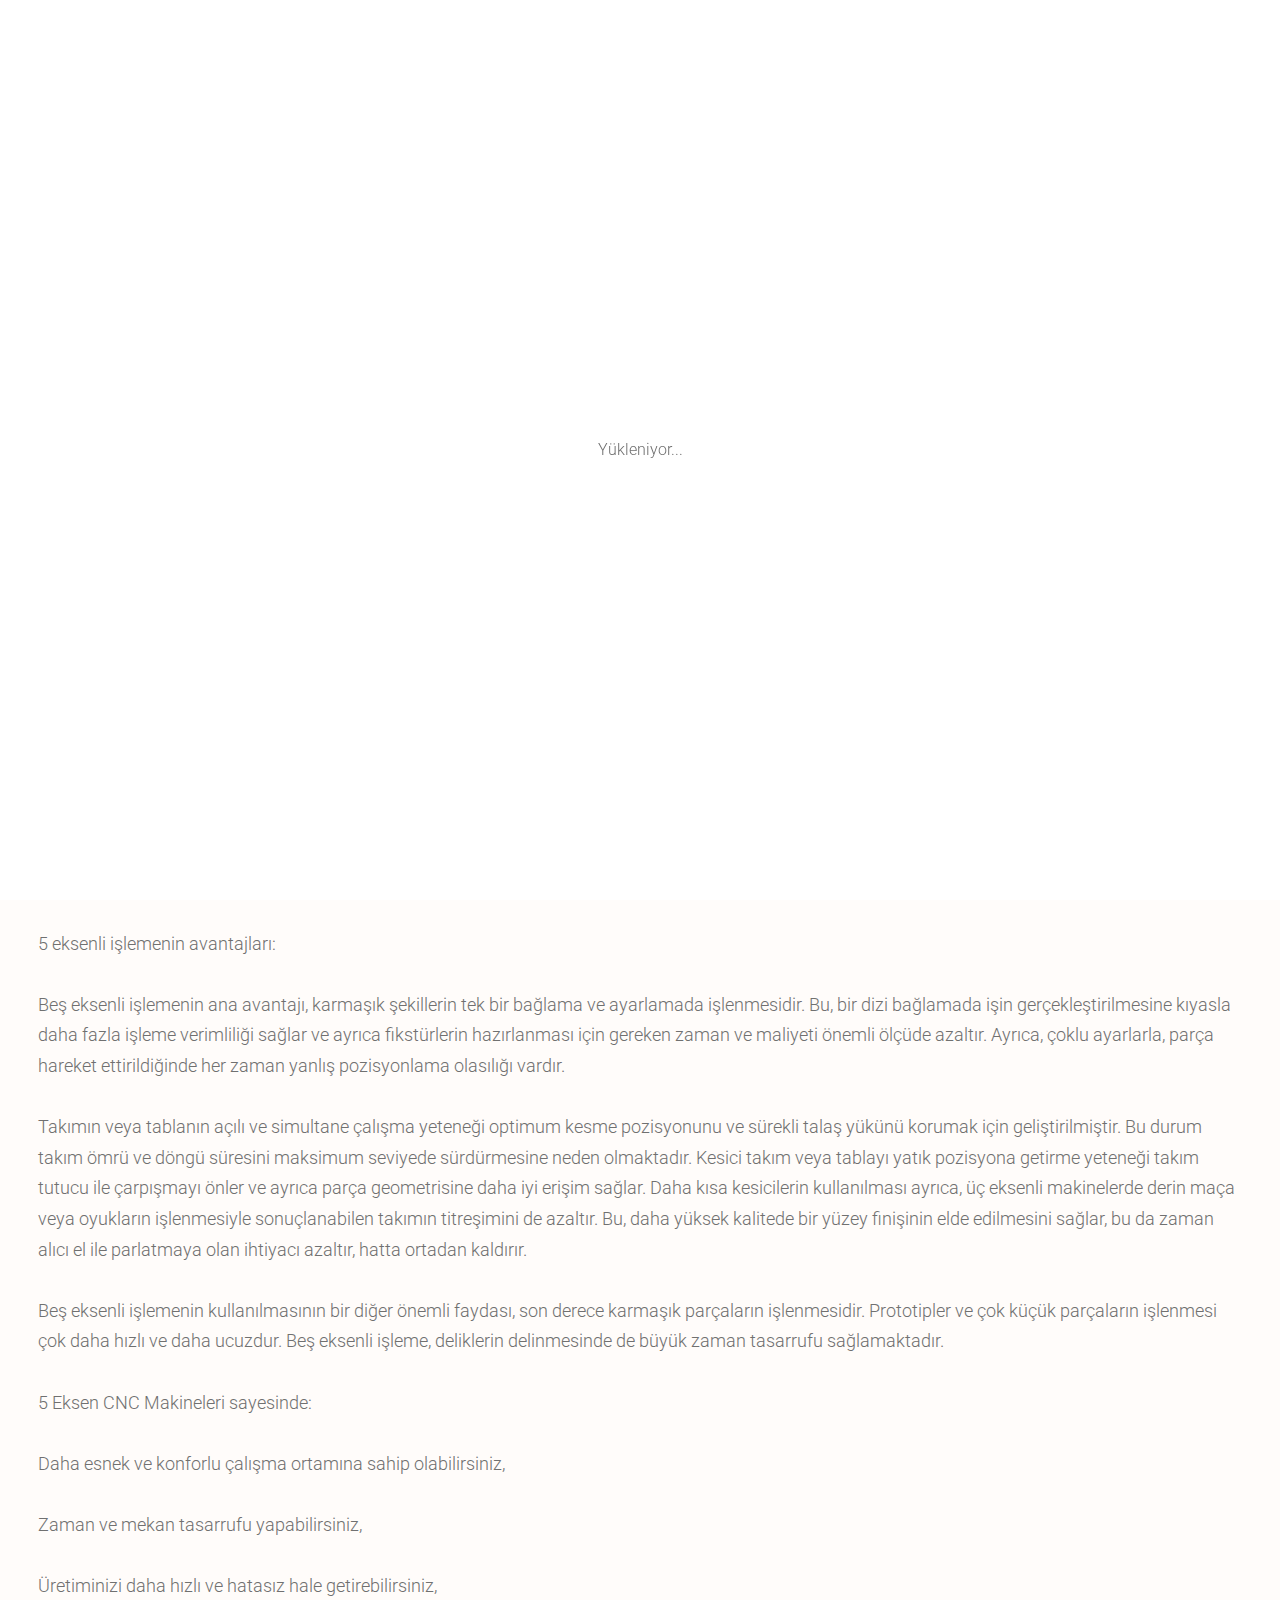
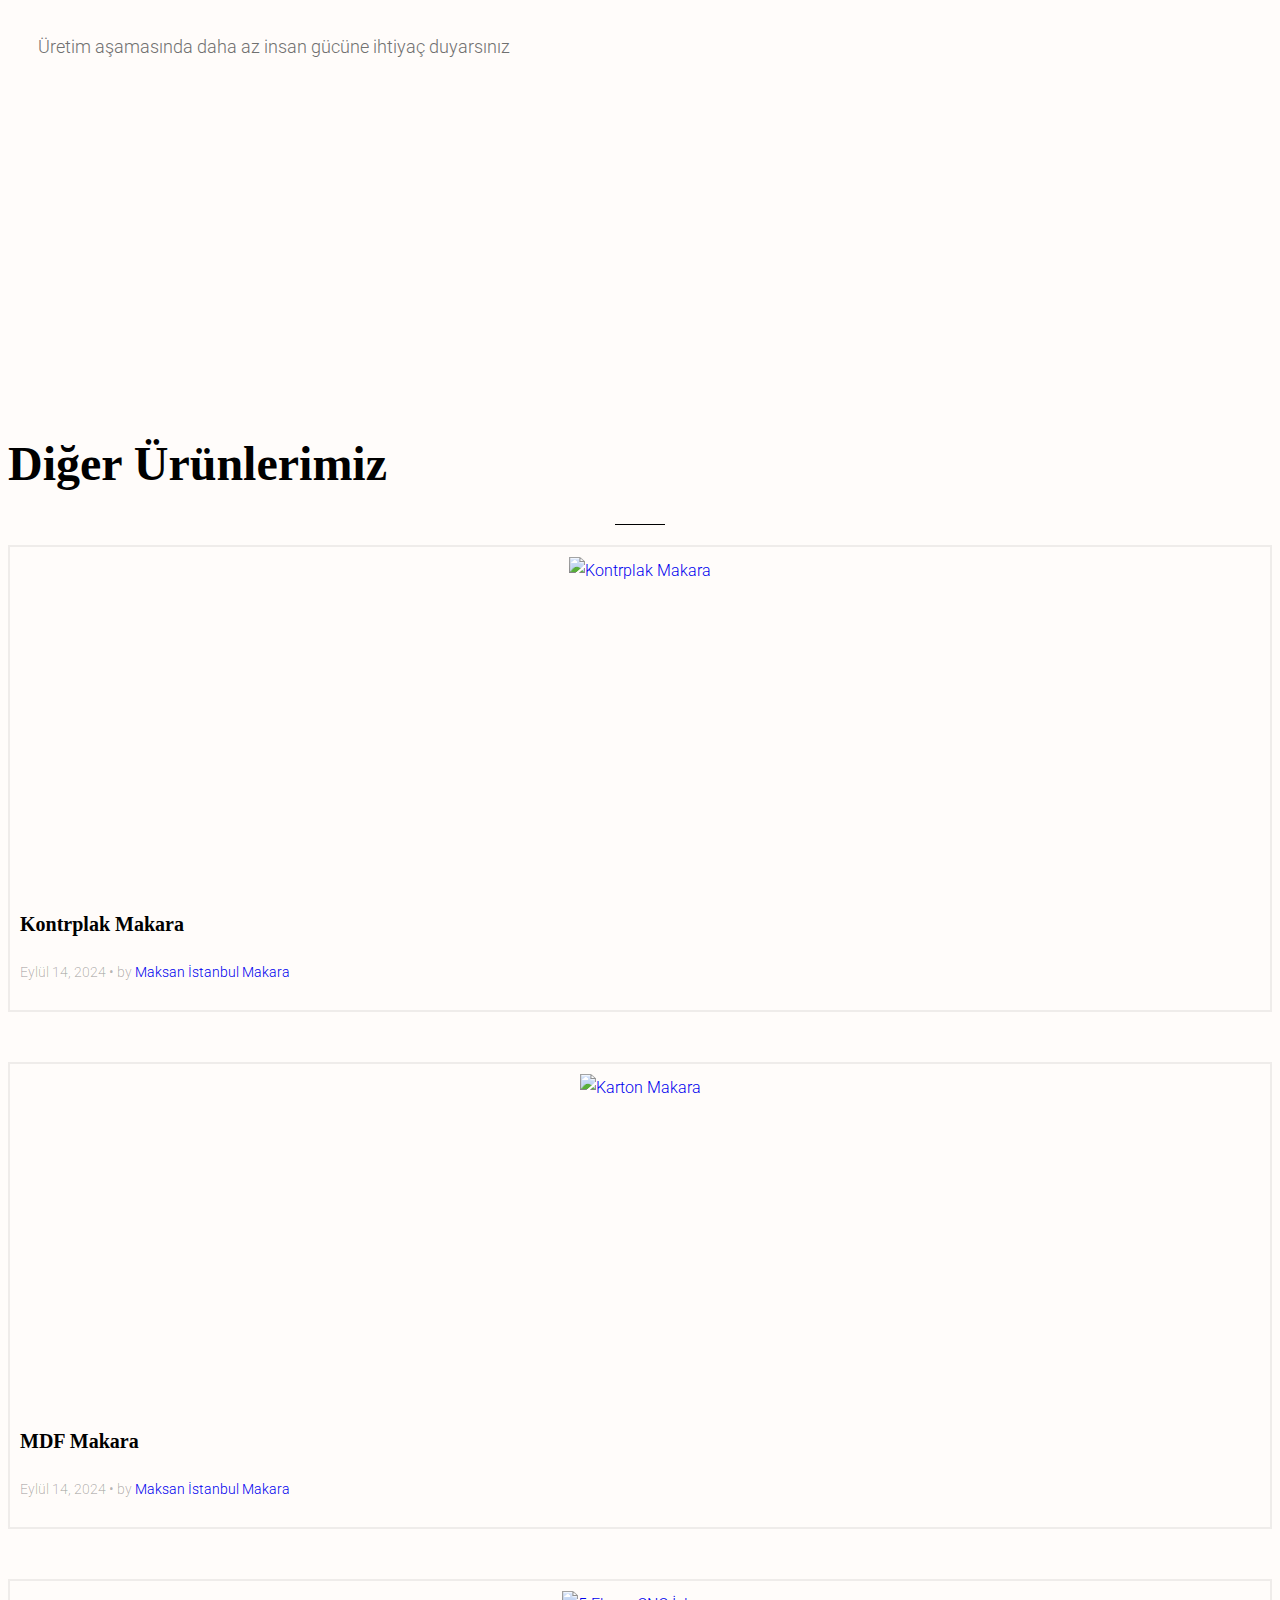
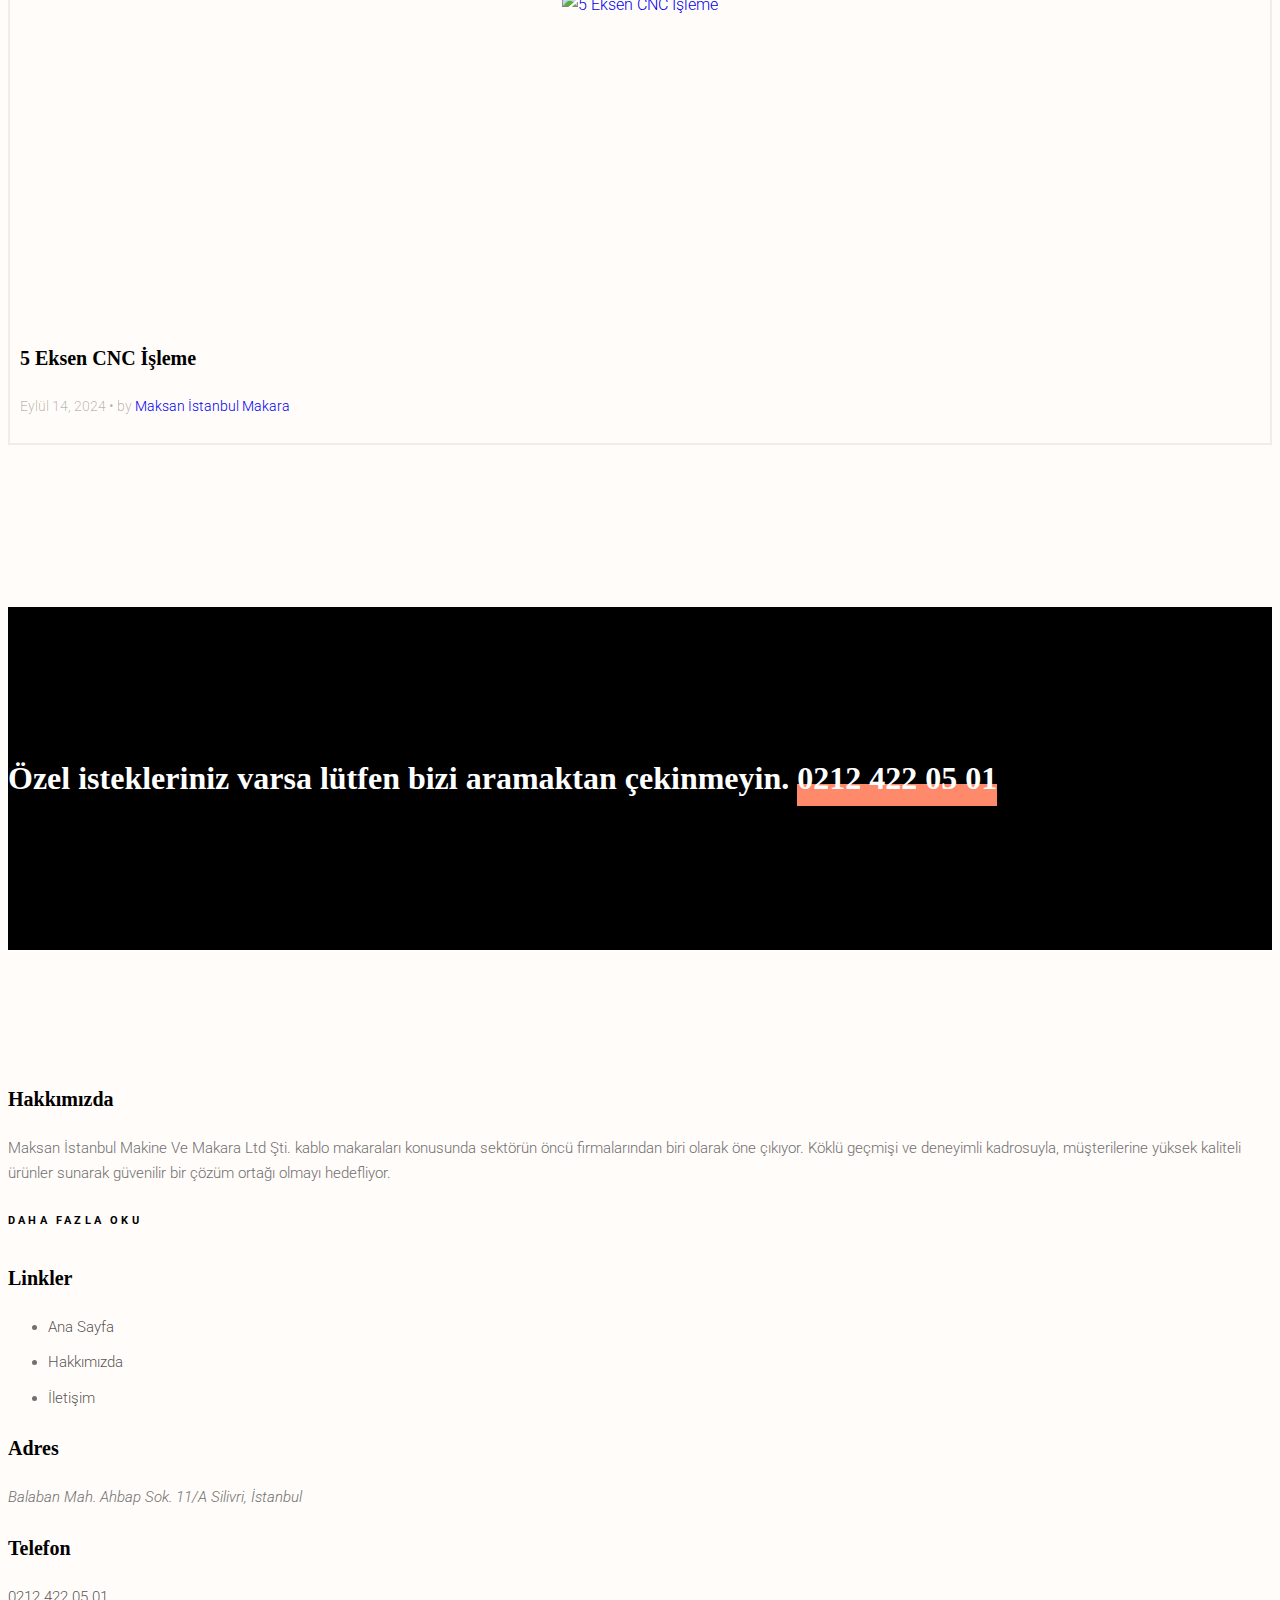
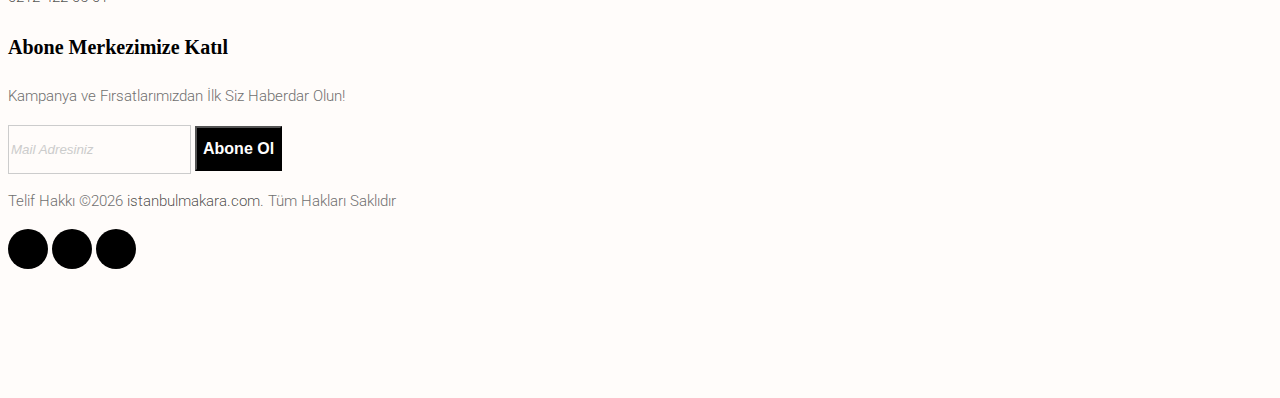
==== 5-eksen-cnc-isleme.html @ 79d815a2 "Add files via upload" ====
<!doctype html>
<html lang="en">

<head>
  <meta charset="utf-8">
  <meta name="viewport" content="width=device-width, initial-scale=1, shrink-to-fit=no">
  <meta name="author" content="Untree.co">
  <link rel="shortcut icon" href="favicon.png">

  <meta name="description" content="" />
  <meta name="keywords" content="" />

    <link href="https://fonts.googleapis.com/css?family=Cormorant+Garamond:400,500i,700|Roboto:300,400,500,700&display=swap" rel="stylesheet">

    <link rel="stylesheet" href="css/vendor/icomoon/style.css">
    <link rel="stylesheet" href="css/vendor/owl.carousel.min.css">
    <link rel="stylesheet" href="css/vendor/aos.css">
    <link rel="stylesheet" href="css/vendor/animate.min.css">
    <link rel="stylesheet" href="css/vendor/bootstrap.css">

    <!-- Theme Style -->
    <link rel="stylesheet" href="css/style.css">

    <title>İstanbul Makara</title>
  </head>
  <body>

    <div id="untree_co--overlayer"></div>
    <div class="loader">
      <div class="spinner-border text-primary" role="status">
        <span class="sr-only">Yükleniyor...</span>
      </div>
    </div>

    <nav class="untree_co--site-mobile-menu">
      <div class="close-wrap d-flex">
         
      </div>
      <div class="site-mobile-inner"></div>
    </nav>


    <div class="untree_co--site-wrap">

      <nav style="color: #343434 !important; box-shadow: 0 0 15px #34343450;" class="untree_co--site-nav js-sticky-nav">
        <div style="color: #343434 !important;" class="container d-flex align-items-center">
          <div style="color: #343434 !important;" class="logo-wrap">
            <a style="color: #343434 !important;" href="index.html" class="untree_co--site-logo">İstanbul Makara</a>
          </div>
          <div style="color: #343434 !important;" class="site-nav-ul-wrap text-center d-none d-lg-block">
            <ul style="color: #343434 !important;" class="site-nav-ul js-clone-nav">
              <li><a style="color: #343434 !important;" href="index.html">Anasayfa</a></li>
      
              <li class="has-children active">
                <a style="color: #343434 !important;" href="urunler.html">Ürünlerimiz</a>
                <ul class="dropdown">
                  <li>
                    <a href="kontrplak-makaralar.html">Kontrplak Makaralar</a>
                  </li>
                   
                  <li>
                    <a href="mdf-makaralar.html">MDF Makaralar</a>
                  </li>
                  <li>
                    <a href="5-eksen-cnc-isleme.html">5 Eksen CNC İşleme</a>
                  </li>
                </ul>
              </li>
      
              <li><a style="color: #343434 !important;" href="hakkimizda.html">Hakkımızda</a></li>
              <li><a style="color: #343434 !important;" href="iletisim.html">İletişim</a></li>
            </ul>
          </div>
          <div class="icons-wrap text-md-right">
      
            <ul class="icons-top d-none d-lg-block">
      
              <li>
                <a href="#"><span class="icon-facebook"></span></a>
              </li>
              <li>
                <a href="#"><span class="icon-twitter"></span></a>
              </li>
              <li>
                <a href="#"><span class="icon-instagram"></span></a>
              </li>
            </ul>
      
            <!-- Mobile Toggle -->
            <a href="#" class="d-block d-lg-none burger js-menu-toggle" data-toggle="collapse" data-target="#main-navbar">
              <span></span>
            </a>
          </div>
        </div>
      </nav>

      <div class="untree_co--site-main">
        

        



        
        

        
        <div class="untree_co--site-section">
          <div class="container pt-5 pb-5">
            <div class="row justify-content-center text-center">
              <div class="col-lg-6 section-heading aos-init aos-animate" data-aos="fade-up">
                <h3 class="text-center">5 Eksen CNC İşleme</h3>
              </div>
            </div>
          </div>
          

<div class="container product-container">
  <div class="row justify-content-center">
    <div class="col-md-8">
      <!-- Ürün Fotoğrafı -->
      <img src="images/urun/5eksencnvc.jpg" alt="Ürün Fotoğrafı" class="product-image">
      <img src="images/urun/cnc.webp" alt="Ürün Fotoğrafı" class="product-image">
      <img src="images/urun/cnc2.webp" alt="Ürün Fotoğrafı" class="product-image">

      <!-- Ürün Başlığı ve Alt Başlık -->
      
      

      <!-- Ürün Açıklaması -->
      <div class="product-description mt-4">
        <p>
          5 Eksen CNC işlenmek istenen parçanın, CNC makinesi tarafından 5 farklı eksende hareket ettirilerek işlenmesidir. Yani
          kısaca tek bir 5 eksen CNC makinesi ile bir parçanın 5 farklı yönünü işleyebilirsiniz. Bu da size iş gücünden ve alandan
          tasarruf sağlar. Ayrıca aşırı hassas üretimleri bile çok hızlı şekilde yapabilirsiniz.
          <br><br>
          5 Eksen CNC İşleme yapan ürünlerimizin boyut, eksen, tabla ölçüsü ve maksimum yük kapasitesi gibi özellikleri bakımında
          farklılıklar göstermektedir. Daha fazla bilgi edinmek için yine uzman ekibimize ulaşabilirsiniz.
          <br><br>
          5 eksenli işlemenin avantajları:
          <br><br>
          Beş eksenli işlemenin ana avantajı, karmaşık şekillerin tek bir bağlama ve ayarlamada işlenmesidir. Bu, bir dizi
          bağlamada işin gerçekleştirilmesine kıyasla daha fazla işleme verimliliği sağlar ve ayrıca fikstürlerin hazırlanması
          için gereken zaman ve maliyeti önemli ölçüde azaltır. Ayrıca, çoklu ayarlarla, parça hareket ettirildiğinde her zaman
          yanlış pozisyonlama olasılığı vardır.
          <br><br>
          Takımın veya tablanın açılı ve simultane çalışma yeteneği optimum kesme pozisyonunu ve sürekli talaş yükünü korumak için
          geliştirilmiştir. Bu durum takım ömrü ve döngü süresini maksimum seviyede sürdürmesine neden olmaktadır. Kesici takım
          veya tablayı yatık pozisyona getirme yeteneği takım tutucu ile çarpışmayı önler ve ayrıca parça geometrisine daha iyi
          erişim sağlar. Daha kısa kesicilerin kullanılması ayrıca, üç eksenli makinelerde derin maça veya oyukların işlenmesiyle
          sonuçlanabilen takımın titreşimini de azaltır. Bu, daha yüksek kalitede bir yüzey finişinin elde edilmesini sağlar, bu
          da zaman alıcı el ile parlatmaya olan ihtiyacı azaltır, hatta ortadan kaldırır.
          <br><br>
          Beş eksenli işlemenin kullanılmasının bir diğer önemli faydası, son derece karmaşık parçaların işlenmesidir. Prototipler
          ve çok küçük parçaların işlenmesi çok daha hızlı ve daha ucuzdur. Beş eksenli işleme, deliklerin delinmesinde de büyük
          zaman tasarrufu sağlamaktadır.
          <br><br>
          5 Eksen CNC Makineleri sayesinde:
          <br><br>
          Daha esnek ve konforlu çalışma ortamına sahip olabilirsiniz,<br><br>
          Zaman ve mekan tasarrufu yapabilirsiniz,<br><br>
          Üretiminizi daha hızlı ve hatasız hale getirebilirsiniz,<br><br>
          Üretim aşamasında daha az insan gücüne ihtiyaç duyarsınız<br><br>
        </p>
      </div>
    </div>
  </div>
</div>

          


        </div>

        
        


        <div class="untree_co--site-section">
          <div class="container pt-5 pb-5">
            <div class="row justify-content-center text-center">
              <div class="col-lg-6 section-heading aos-init aos-animate" data-aos="fade-up">
                <h3 class="text-center">Diğer Ürünlerimiz</h3>
              </div>
            </div>
          </div>
          <div class="container">
          <div class="row">
          
            <div class="col-md-4">
              <div class="post-entry aos-init aos-animate" data-aos="fade-up" data-aos-delay="100">
                <a href="kontrplak-makaralar.html" class="thumb">
                  <img src="images/urun/kontrplak-makara.jpg" alt="Kontrplak Makara" class="img-fluid">
                </a>
                <div class="post-entry-contents">
                  <h3><a href="kontrplak-makaralar.html">Kontrplak Makara</a></h3>
                  <div class="date">Eylül 14, 2024 • by <a href="#">Maksan İstanbul Makara</a></div>
                  <p>Kontrplak makaralar, çevre dostu bir taşıma ve depolama çözümü olarak yaygın olarak kullanılan makaralardır.
                    Yüzeyi pürüzsüz ve düzgündür, bu da malzemelerin düzenli sarılmasını sağlar.</p>
                </div>
              </div>
            </div>
          
            <div class="col-md-4">
              <div class="post-entry aos-init aos-animate" data-aos="fade-up" data-aos-delay="100">
                <a href="mdf-makaralar.html" class="thumb">
                  <img src="images/urun/kartonmakara.jpg" alt="Karton Makara" class="img-fluid">
                </a>
                <div class="post-entry-contents">
                  <h3><a href="karton-makaralar.html">MDF Makara</a></h3>
                  <div class="date">Eylül 14, 2024 • by <a href="#">Maksan İstanbul Makara</a></div>
                  <p>Bu makaralar uluslararası standartlara uygun, geri dönüştürülebilir ve çevre dostudur. İnce zincir, kurdele,
                    ip gibi malzemeleri ambalajlamada kullanılır. 15-25 kg taşıma kapasitesine sahiptir.</p>
                </div>
              </div>
            </div>
          
          
          
            <div class="col-md-4">
              <div class="post-entry aos-init aos-animate" data-aos="fade-up" data-aos-delay="100">
                <a href="5-eksen-cnc-isleme.html" class="thumb">
                  <img src="images/urun/5eksencnvc.jpg" alt="5 Eksen CNC İşleme" class="img-fluid">
                </a>
                <div class="post-entry-contents">
                  <h3><a href="5-eksen-cnc-isleme.html">5 Eksen CNC İşleme</a></h3>
                  <div class="date">Eylül 14, 2024 • by <a href="#">Maksan İstanbul Makara</a></div>
                  <p>5 Eksen CNC işleme, parçanın 5 farklı eksende işlenmesini sağlar. İş gücünden ve zamandan tasarruf sağladığı
                    gibi hassas üretimleri hızlı bir şekilde gerçekleştirmenizi sağlar. Beş eksenli işlemenin avantajları arasında
                    daha kısa kesicilerin kullanılması ve yüzey finişinin yüksek kalitede olması bulunur.</p>
                </div>
              </div>
            </div>
          
          
          </div>
        
          </div>
        </div>

    
        <div style="background: linear-gradient(to right, rgb(0, 0, 0), rgb(0, 0, 0));" class="untree_co--site-section py-5 bg-body-lighter cta">
          <div class="container">
            <div class="row">
              <div class="col-12 text-center" style="color: #fff !important;">
                <h3 style="color: #fff !important;" class="m-0 p-0">Özel istekleriniz varsa lütfen bizi aramaktan çekinmeyin.  <a style="color: #fff !important;" href="#">0212 422 05 01</a></h3>
              </div>
            </div>
          </div>
        </div>


      </div>
      <footer class="untree_co--site-footer">

        <div class="container">
          <div class="row">
            <div class="col-md-4 pr-md-5">
              <h3>Hakkımızda</h3>
              <p>
                Maksan İstanbul Makine Ve Makara Ltd Şti. kablo makaraları konusunda sektörün öncü firmalarından biri olarak öne
                çıkıyor. Köklü geçmişi ve deneyimli kadrosuyla, müşterilerine yüksek kaliteli ürünler sunarak güvenilir bir çözüm ortağı
                olmayı hedefliyor.
              </p>
              <p><a href="hakkimizda.html" class="readmore">Daha Fazla Oku</a></p>
            </div>
            <div class="col-md-8 ml-auto">
              <div class="row">
                <div class="col-md-3">
                  <h3>Linkler</h3>
                  <ul class="list-unstyled">
                    <li><a href="index.html">Ana Sayfa</a></li>
                    <li><a href="hakkimizda.html">Hakkımızda</a></li>
                    <li><a href="iletisim.html">İletişim</a></li>
                  </ul>
                </div>
                <div class="col-md-9 ml-auto">
                  <div class="row mb-3">
                    <div class="col-md-6">
                      <h3>Adres</h3>
                      <address>Balaban Mah. Ahbap Sok. 11/A Silivri, İstanbul</address>
                    </div>
                    <div class="col-md-6">
                      <h3>Telefon</h3>
                      <p>
                        <a href="#">0212 422 05 01</a>
                      </p>
                    </div>
                  </div>

                  <h3 class="mb-0">Abone Merkezimize Katıl</h3>
                  <p>
                    Kampanya ve Fırsatlarımızdan İlk Siz Haberdar Olun!
                  </p>
                  <form action="#" method="" class="form-subscribe">
                    <div class="form-group d-flex">
                      <input type="email" class="form-control mr-2" placeholder="Mail Adresiniz">
                      <input type="submit" value="Abone Ol" class="btn btn-black px-4 text-white">
                    </div>
                  </form>
                </div>
                
              </div>
            </div>
          </div>
          <div class="row mt-5 pt-5 align-items-center">
            <div class="col-md-6 text-md-left">
              <!-- Link back to Untree.co can't be removed. Template is licensed under CC BY 3.0. If you purchased a license you can remove this. -->
              <p>
                Telif Hakkı &copy;<script>document.write(new Date().getFullYear());</script> <a href="index.html">istanbulmakara.com</a>. Tüm Hakları Saklıdır
              </p>
            <!-- Link back to Untree.co can't be removed. Template is licensed under CC BY 3.0. If you purchased a license you can remove this. -->
            </div>
            <div class="col-md-6 text-md-right">
              <ul class="icons-top icons-dark">
              <li>
                <a href="#"><span class="icon-facebook"></span></a>
              </li>
              <li>
                <a href="#"><span class="icon-twitter"></span></a>
              </li>
              <li>
                <a href="#"><span class="icon-instagram"></span></a>
              </li>
               
            </ul>

            </div>
          </div>
        </div>
        
      </footer>
    </div>

    <!-- Search -->
    <div class="search-wrap">
      <a href="#" class="close-search js-search-toggle">
        <span>Close</span>
      </a>
      <div class="container">
        <div class="row justify-content-center align-items-center text-center">
          <div class="col-md-12">
            <form action="#">
              <input type="search" name="s" id="s" placeholder="Type a keyword and hit enter..."  autocomplete="false">
            </form>    
          </div>
        </div>
      </div>
    </div>

    <script src="js/vendor/jquery-3.3.1.min.js"></script>
    <script src="js/vendor/popper.min.js"></script>
    <script src="js/vendor/bootstrap.min.js"></script>

    <script src="js/vendor/owl.carousel.min.js"></script>
    
    <script src="js/vendor/jarallax.min.js"></script>
    <script src="js/vendor/jarallax-element.min.js"></script>
    <script sr c="js/vendor/ofi.min.js"></script>

    <script src="js/vendor/aos.js"></script>

    <script src="js/vendor/jquery.lettering.js"></script>
    <script src="js/vendor/jquery.sticky.js"></script>

    <script src="js/vendor/TweenMax.min.js"></script>
    <script src="js/vendor/ScrollMagic.min.js"></script>
    <script src="js/vendor/scrollmagic.animation.gsap.min.js"></script>
    <script src="js/vendor/debug.addIndicators.min.js"></script>


    <script src="js/main.js"></script>
  </body>
</html>
---- css/style.css ----
body {
  font-family: "Roboto", sans-serif;
  background-color: #ff7b0005;
  font-weight: 300;
  color: rgba(0, 0, 0, 0.5);
  color: #707070;
  line-height: 1.7;
  overflow-x: hidden;
  position: relative;
}

body:before {
  content: "";
  position: absolute;
  left: 0;
  right: 0;
  bottom: 0;
  top: 0;
  background: rgba(0, 0, 0, 0.5);
  visibility: hidden;
  opacity: 0;
  -webkit-transition: .3s all ease;
  -o-transition: .3s all ease;
  transition: .3s all ease;
  z-index: 8;
}

body.offcanvas {
  overflow: hidden;
}

body.offcanvas:before {
  visibility: visible;
  opacity: 1;
  z-index: 10000;
}

::-moz-selection {
  background: #000;
  color: #fff;
}

::selection {
  background: #000;
  color: #fff;
}
.about-us-container-alani .col-md-10{
  background: #ffa51d10;

  box-shadow: 0 0 15px #00000010;
  border: 1px solid #00000010;
  margin: 10px 0;
  padding: 10px;
  overflow: hidden;
}

h1, h2, h3, h4, h5, h6,
.h1, .h2, .h3, .h4, .h5, .h6 {
  font-family: 'Times New Roman', serif;
  color: #000;
}

a {
  -webkit-transition: .3s all ease;
  -o-transition: .3s all ease;
  transition: .3s all ease;
}

a, a:hover {
  text-decoration: none !important;
}

.untree_co--site-section {
  padding: 7rem 0;
  position: relative;
  clear: both;
  width: 100%;
}

@media (max-width: 991.98px) {
  .untree_co--site-section {
    padding: 4rem 0;
  }
}

.search-wrap {
  width: 100%;
  position: fixed;
  top: 0;
  left: 0;
  background: #fff;
  opacity: 0;
  visibility: hidden;
  -webkit-transition: .3s all ease;
  -o-transition: .3s all ease;
  transition: .3s all ease;
}

.search-wrap.active {
  z-index: 1001;
  opacity: 1;
  visibility: visible;
}

.search-wrap, .search-wrap > .container > .row {
  height: 100vh;
}

.search-wrap .close-search {
  position: absolute;
  top: 20px;
  right: 20px;
  z-index: 999;
  opacity: .3;
  -webkit-transition: .3s opacity ease;
  -o-transition: .3s opacity ease;
  transition: .3s opacity ease;
}

.search-wrap .close-search:hover {
  opacity: 1;
}

.search-wrap .close-search > span {
  display: inline-block;
  text-indent: -99999px;
  width: 50px;
  height: 50px;
  overflow: hidden;
}

.search-wrap .close-search > span:before, .search-wrap .close-search > span:after {
  content: "";
  width: 45px;
  height: 2px;
  position: absolute;
  background: #000;
  left: 0;
  top: 50%;
  -webkit-transform: translateY(-50%);
  -ms-transform: translateY(-50%);
  transform: translateY(-50%);
  -webkit-transform-origin: center center;
  -ms-transform-origin: center center;
  transform-origin: center center;
}

.search-wrap .close-search > span:before {
  -webkit-transform: rotate(-45deg);
  -ms-transform: rotate(-45deg);
  transform: rotate(-45deg);
}

.search-wrap .close-search > span:after {
  -webkit-transform: rotate(45deg);
  -ms-transform: rotate(45deg);
  transform: rotate(45deg);
}

.search-wrap input[type="search"], .search-wrap input[type="text"] {
  height: 70px;
  width: 100%;
  padding: 20px 40px;
  font-family: 'Times New Roman', serif;
  font-size: 2rem;
  text-align: center;
  border: none;
  border-bottom: 1px solid #efefef;
}

.search-wrap input[type="search"]:active, .search-wrap input[type="search"]:focus, .search-wrap input[type="text"]:active, .search-wrap input[type="text"]:focus {
  outline: none;
}

.search-wrap input[type="search"]::-webkit-input-placeholder, .search-wrap input[type="text"]::-webkit-input-placeholder {
  /* Chrome/Opera/Safari */
  color: #ccc;
  font-style: italic;
}

.search-wrap input[type="search"]::-moz-placeholder, .search-wrap input[type="text"]::-moz-placeholder {
  /* Firefox 19+ */
  color: #ccc;
  font-style: italic;
}

.search-wrap input[type="search"]:-ms-input-placeholder, .search-wrap input[type="text"]:-ms-input-placeholder {
  /* IE 10+ */
  color: #ccc;
  font-style: italic;
}

.search-wrap input[type="search"]:-moz-placeholder, .search-wrap input[type="text"]:-moz-placeholder {
  /* Firefox 18- */
  color: #ccc;
  font-style: italic;
}

.search-wrap .heading {
  font-family: 'Times New Roman', serif;
  font-size: 3rem;
  text-align: center;
}

.search-wrap.dark {
  background: #000;
}

.untree_co--site-hero {
  background-size: cover;
  background-position: center center;
  background-repeat: no-repeat;
}

.untree_co--site-hero, .untree_co--site-hero > .container > .row {
  height: 100vh;
  min-height: 500px;
}

.untree_co--site-hero.overlay {
  position: relative;
}

.untree_co--site-hero.overlay:before {
  content: "";
  position: absolute;
  top: 0;
  bottom: 0;
  right: 0;
  left: 0;
  background: rgba(0, 0, 0, 0.3);
}

.untree_co--site-hero .site-hero-contents {
  display: block;
}

.untree_co--site-hero .site-hero-contents .sub-text {
  font-size: 20px;
  color: #fff !important;
  font-size: 22px;
  font-weight: 300;
}

.untree_co--site-hero .site-hero-contents .hero-heading {
  font-size: 5rem;
  color: #fff;
  line-height: 0;
  font-family: 'Times New Roman', serif;
  font-weight: 900;
}

@media (max-width: 991.98px) {
  .untree_co--site-hero .site-hero-contents .hero-heading {
    font-size: 3.5rem;
  }
}

.untree_co--site-hero .site-hero-contents .hero-heading > span {
  display: inline-block;
}

.untree_co--site-hero .site-hero-contents .hero-heading > span > span {
  display: inline-block;
}

.untree_co--site-hero .site-hero-contents .hero-heading > span > span > span {
  line-height: 1.2;
  overflow: hidden;
  display: inline-block;
  margin-bottom: 0;
}

.untree_co--site-hero .site-hero-contents .hero-heading > span > span > span > span {
  display: inline-block;
  -webkit-transform: translateY(100%);
  -ms-transform: translateY(100%);
  transform: translateY(100%);
}

.untree_co--site-hero.inner-page .site-hero-contents {
  display: block;
}

.untree_co--site-hero.inner-page .site-hero-contents .sub-text {
  font-size: 20px;
  color: #000 !important;
  font-size: 22px;
  font-weight: 300;
}

.untree_co--site-hero.inner-page .site-hero-contents .hero-heading {
  font-size: 5rem;
  color: #000;
  line-height: 0;
  font-family: 'Times New Roman', serif;
  font-weight: 900;
}

@media (max-width: 991.98px) {
  .untree_co--site-hero.inner-page .site-hero-contents .hero-heading {
    font-size: 3.5rem;
  }
}

.untree_co--site-hero.inner-page .site-hero-contents .hero-heading > span {
  display: inline-block;
}

.untree_co--site-hero.inner-page .site-hero-contents .hero-heading > span > span {
  display: inline-block;
}

.untree_co--site-hero.inner-page .site-hero-contents .hero-heading > span > span > span {
  line-height: 1.2;
  overflow: hidden;
  display: inline-block;
  margin-bottom: 0;
}

.untree_co--site-hero.inner-page .site-hero-contents .hero-heading > span > span > span > span {
  display: inline-block;
  -webkit-transform: translateY(100%);
  -ms-transform: translateY(100%);
  transform: translateY(100%);
}

@media (max-width: 991.98px) {
  .w-75 {
    width: 100% !important;
  }
}

@media (max-width: 991.98px) {
  .owl-hero .owl-nav {
    display: none;
  }
}

.owl-hero .owl-nav .owl-prev,
.owl-hero .owl-nav .owl-next {
  position: absolute;
  top: 50%;
  -webkit-transform: translateY(-50%);
  -ms-transform: translateY(-50%);
  transform: translateY(-50%);
  color: #fff !important;
}

.owl-hero .owl-nav .owl-prev span,
.owl-hero .owl-nav .owl-next span {
  font-size: 30px;
}

.owl-hero .owl-nav .owl-prev:hover,
.owl-hero .owl-nav .owl-next:hover {
  color: #fff;
}

.owl-hero .owl-nav .owl-prev:active, .owl-hero .owl-nav .owl-prev:focus,
.owl-hero .owl-nav .owl-next:active,
.owl-hero .owl-nav .owl-next:focus {
  outline: none;
}

.owl-hero .owl-nav .owl-prev {
  left: 20px;
}

.owl-hero .owl-nav .owl-next {
  right: 20px;
}

.owl-hero .owl-dots {
  position: absolute;
  width: 100%;
  text-align: center;
  bottom: 50px;
}

.owl-hero .owl-dots .owl-dot {
  display: inline-block;
}

.owl-hero .owl-dots .owl-dot > span {
  margin: 4px;
  display: inline-block;
  width: 8px;
  height: 8px;
  border-radius: 50%;
  background: rgba(255, 255, 255, 0.5);
  -webkit-transition: .3s all ease;
  -o-transition: .3s all ease;
  transition: .3s all ease;
}

.owl-hero .owl-dots .owl-dot.active > span {
  background: white;
}

/* Rooms/Suites */
.bg-image {
  background-size: cover;
  background-position: center center;
  background-repeat: no-repeat;
}

.suite-wrap {
  width: 80%;
  margin: 0 auto;
  display: block;
  float: left;
  margin-bottom: 10rem;
  margin-left: 50%;
  -webkit-transform: translateX(-50%);
  -ms-transform: translateX(-50%);
  transform: translateX(-50%);
}

@media (max-width: 767.98px) {
  .suite-wrap {
    width: 100%;
    margin-bottom: 5rem;
  }
}

.suite-wrap.overlap-image-1 .suite {
  width: 60%;
  float: left;
}

@media (max-width: 767.98px) {
  .suite-wrap.overlap-image-1 .suite {
    width: 100%;
  }
}

.suite-wrap.overlap-image-1 .suite img {
  max-width: 100% !important;
}

.suite-wrap.overlap-image-1 .suite .image-stack:after {
  content: "";
  display: table;
  clear: both;
}

.suite-wrap.overlap-image-1 .suite .image-stack .image-stack-item {
  overflow: hidden;
  position: relative;
}

.suite-wrap.overlap-image-1 .suite .image-stack .image-stack-item .overlay {
  z-index: 4;
  position: absolute;
  left: 0;
  bottom: 0;
  top: 0;
  -webkit-transform: scale(1.7);
  -ms-transform: scale(1.7);
  transform: scale(1.7);
  right: 0;
  width: 100%;
  height: 100%;
  background: #fff;
}
nav > *{
  color: #000;
}
.hero-section{
  display: flex;
  align-content: center;
  justify-content: space-between;
  margin: 40px auto; 
}
.hero-section img {
 
  margin: 20px 0;
  /* Resim ve metin arasında boşluk */
  border-radius: 10px;
  /* Hafif yuvarlak köşeler */
}

.reverse{
  display: flex;
  flex-direction: row-reverse;
  justify-content: space-between;
  background: #ff730010;
  padding: 10px 0;
  border-radius: 5px;
}
.suite-wrap.overlap-image-1 .suite .image-stack .image-stack-item img {
  position: relative;
  object-fit: cover;
}
.image-stack-item img{
  width: 350px !important;
  height: 350px !important;
  object-fit: cover;
}
.suite-contents{
  background: #ff990020 !important;
  
  padding: 15px;
  border-radius: 7px;
}

.suite-wrap.overlap-image-1 .suite .image-stack .image-stack-item.image-stack-item-top {
  float: left;
  width: 55%;
  margin-top: -10%;
  margin-right: -100%;
  position: relative;
  z-index: 1;
}

.suite-wrap.overlap-image-1 .suite .image-stack .image-stack-item.image-stack-item-bottom {
  float: right;
  width: 75%;
}

.suite-wrap.overlap-image-1 .suite-contents {
  z-index: 10;
  width: 30%;
  margin-top: 5%;
  position: relative;
  float: left;
  margin-left: 50px;
}

@media (max-width: 767.98px) {
  .suite-wrap.overlap-image-1 .suite-contents {
    float: left;
    margin-left: 0;
    width: 100%;
  }
}

.suite-wrap.overlap-image-1 .suite-contents .suite-title {
  color: #000;
  font-size: 4rem;
  margin-bottom: 30px;
  line-height: 0;
  font-weight: 700;
  font-family: 'Times New Roman', serif;
}

.suite-wrap.overlap-image-1 .suite-contents .suite-title > span {
  position: relative;
  overflow: hidden;
  display: inline-block;
  line-height: 1.3;
  margin-bottom: 0;
}

.suite-wrap.overlap-image-1 .suite-contents .suite-title > span > span {
  display: inline-block;
  position: relative;
  -webkit-transform: translateY(100%);
  -ms-transform: translateY(100%);
  transform: translateY(100%);
}

.suite-wrap.overlap-image-1 .suite-contents .suite-excerpt {
  color: rgba(0, 0, 0, 0.5);
  line-height: 1.7;
}

.suite-wrap.overlap-image-2 .suite {
  float: right;
  width: 70%;
}

@media (max-width: 767.98px) {
  .suite-wrap.overlap-image-2 .suite {
    width: 100%;
  }
}

.suite-wrap.overlap-image-2 .suite .image-stack:after {
  content: "";
  display: table;
  clear: both;
}

.suite-wrap.overlap-image-2 .suite .image-stack .image-stack-item {
  overflow: hidden;
  position: relative;
}

.suite-wrap.overlap-image-2 .suite .image-stack .image-stack-item .overlay {
  z-index: 4;
  position: absolute;
  left: 0;
  bottom: 0;
  top: 0;
  -webkit-transform: scale(1.7);
  -ms-transform: scale(1.7);
  transform: scale(1.7);
  right: 0;
  width: 100%;
  height: 100%;
  background: #fff;
}

.suite-wrap.overlap-image-2 .suite .image-stack .image-stack-item img {
  position: relative;
}

.suite-wrap.overlap-image-2 .suite .image-stack .image-stack-item.image-stack-item-top {
  float: left;
  width: 75%;
  margin-top: 0%;
  margin-right: -100%;
  margin-left: 0%;
  position: relative;
  z-index: 1;
}

.suite-wrap.overlap-image-2 .suite .image-stack .image-stack-item.image-stack-item-bottom {
  float: right;
  width: 55%;
  position: relative;
  z-index: 2;
  margin-top: 30%;
}

.suite-wrap.overlap-image-2 .suite-contents {
  z-index: 3;
  position: relative;
  width: 28%;
  float: right;
  margin-top: 10%;
}

@media (max-width: 767.98px) {
  .suite-wrap.overlap-image-2 .suite-contents {
    width: 100%;
    margin-right: 0px;
  }
}

.suite-wrap.overlap-image-2 .suite-contents .suite-title {
  color: #000;
  font-size: 4rem;
  margin-bottom: 30px;
  line-height: 0;
  font-weight: 700;
  font-family: 'Times New Roman', serif;
}

.suite-wrap.overlap-image-2 .suite-contents .suite-title > span {
  position: relative;
  overflow: hidden;
  display: inline-block;
  line-height: 1.3;
  margin-bottom: 0;
}

.suite-wrap.overlap-image-2 .suite-contents .suite-title > span > span {
  display: inline-block;
  position: relative;
  -webkit-transform: translateY(100%);
  -ms-transform: translateY(100%);
  transform: translateY(100%);
}

.suite-wrap.overlap-image-2 .suite-contents .suite-excerpt {
  color: rgba(0, 0, 0, 0.5);
  line-height: 1.7;
}

/* Heading */
.section-heading h3 {
  font-size: 3rem;
  font-weight: 700;
  color: #000;
  position: relative;
  padding-bottom: 20px;
  margin-bottom: 20px;
  font-weight: 700;
  font-family: 'Times New Roman', serif;
}

.section-heading h3:after {
  position: absolute;
  content: '';
  width: 50px;
  height: 1px;
  background: #000;
  left: 50%;
  -webkit-transform: translateX(-50%);
  -ms-transform: translateX(-50%);
  transform: translateX(-50%);
  bottom: 0;
}

.section-heading h3.text-left:after {
  left: 0;
  -webkit-transform: translateX(0%);
  -ms-transform: translateX(0%);
  transform: translateX(0%);
}

.section-heading.dark h3 {
  color: #000;
}

.section-heading.dark h3:after {
  background: #000;
}

.section-heading.dark p {
  color: #aeaeae;
}

/* buttons */
.readmore {
  color: #000;
  text-transform: uppercase;
  font-size: 11px;
  letter-spacing: .2rem;
  padding: 10px 0;
  font-weight: 700;
  display: inline-block;
  position: relative;
}

.readmore:before {
  content: "";
  position: absolute;
  left: 0;
  right: 0;
  height: 1px;
  background: #000;
  bottom: 0;
  width: 0%;
  -webkit-transition: .3s width ease-in-out;
  -o-transition: .3s width ease-in-out;
  transition: .3s width ease-in-out;
}

.readmore:hover {
  color: #000;
}

.readmore:hover:before {
  width: 100%;
}

.readmore.dark {
  color: #000;
}

.readmore.dark:before {
  background: #000;
}

.readmore.dark:hover {
  color: #000;
}

.readmore.primary {
  color: #ff896b;
}

.readmore.primary:before {
  background: #ff896b;
}

.readmore.primary:hover {
  color: #ff896b;
}

.readmore.reverse:before {
  width: 100%;
}

.readmore.reverse:hover:before {
  width: 0;
}

/* Icons */
.icons-top {
  position: relative;
}

.icons-top, .icons-top li {
  padding: 0;
  margin: 0;
  list-style: none;
}

.icons-top li {
  display: inline-block;
}

.icons-top li a {
  border-radius: 50%;
  background: #fff;
  color: #394f4b;
  width: 30px;
  height: 30px;
  display: inline-block;
  position: relative;
  opacity: .8;
}

.icons-top li a > span {
  position: absolute;
  top: 50%;
  left: 50%;
  -webkit-transform: translate(-50%, -50%);
  -ms-transform: translate(-50%, -50%);
  transform: translate(-50%, -50%);
}

.icons-top li a:hover {
  opacity: 1;
}

.icons-top.icons-dark li a {
  color: #fff;
  background: #000;
  width: 40px;
  height: 40px;
  opacity: 1;
}

.icons-top.icons-dark li a:hover {
  background: #ff896b;
}

/* Site Nav */
.sticky-wrapper {
  z-index: 999;
  position: absolute;
  top: 0;
  width: 100%;
  left: 0;
  -webkit-transition: .3s all ease;
  -o-transition: .3s all ease;
  transition: .3s all ease;
}

.sticky-wrapper .untree_co--site-nav {
  padding-top: 30px;
  padding-bottom: 30px;
  position: fixed;
  left: 0;
  font-weight: 400;
  z-index: 1002;
  width: 100%;
  top: 0;
  -webkit-transition: .3s all ease;
  -o-transition: .3s all ease;
  transition: .3s all ease;
}

.sticky-wrapper .untree_co--site-nav .container {
  position: relative;
}

.sticky-wrapper .untree_co--site-nav .logo-wrap {
  position: absolute;
  left: 0;
}

@media (max-width: 767.98px) {
  .sticky-wrapper .untree_co--site-nav .logo-wrap {
    left: 15px;
  }
}

.sticky-wrapper .untree_co--site-nav .icons-wrap {
  position: absolute;
  right: 0;
}

@media (max-width: 767.98px) {
  .sticky-wrapper .untree_co--site-nav .icons-wrap {
    right: 15px;
  }
}

.sticky-wrapper .untree_co--site-nav .logo-wrap, .sticky-wrapper .untree_co--site-nav .icons-wrap {
  z-index: 1003;
}

.sticky-wrapper .untree_co--site-nav .site-nav-ul-wrap {
  width: 100%;
  margin: 0 auto;
  z-index: 1;
  position: relative;
}

.sticky-wrapper .untree_co--site-nav .untree_co--site-logo {
  font-size: 1.3rem;
  color: #fff;
  font-weight: 700;
}

.sticky-wrapper .untree_co--site-nav .site-nav-ul {
  text-align: center;
}

.sticky-wrapper .untree_co--site-nav .site-nav-ul, .sticky-wrapper .untree_co--site-nav .site-nav-ul > li {
  padding: 0;
  margin: 0;
  list-style: none;
}

.sticky-wrapper .untree_co--site-nav .site-nav-ul > li {
  text-align: left;
  display: inline-block;
}

.sticky-wrapper .untree_co--site-nav .site-nav-ul > li > a {
  padding: 10px 20px;
  display: block;
  color: #fff;
  text-transform: uppercase;
  letter-spacing: .05rem;
  font-size: 12px;
  position: relative;
}

.sticky-wrapper .untree_co--site-nav .site-nav-ul > li > a:before {
  left: 20px;
  right: 20px;
  content: "";
  position: absolute;
  height: 1px;
  background: #fff;
  bottom: 0;
  width: 0%;
  -webkit-transition: .2s width ease-in-out;
  -o-transition: .2s width ease-in-out;
  transition: .2s width ease-in-out;
}

.sticky-wrapper .untree_co--site-nav .site-nav-ul > li > a:hover {
  color: #fff;
}

.sticky-wrapper .untree_co--site-nav .site-nav-ul > li > a:hover:before {
  width: calc(100% - 40px);
}

.sticky-wrapper .untree_co--site-nav .site-nav-ul > li.has-children {
  position: relative;
}

.sticky-wrapper .untree_co--site-nav .site-nav-ul > li.has-children > .dropdown, .sticky-wrapper .untree_co--site-nav .site-nav-ul > li.has-children > ul {
  visibility: hidden;
  opacity: 0;
  z-index: 2;
  position: absolute;
  left: 0;
  top: 100%;
  min-width: 200px;
  background: #fff;
  padding: 20px 0px;
  margin-top: 20px;
  -webkit-box-shadow: 0 15px 30px 0 rgba(0, 0, 0, 0.2);
  box-shadow: 0 15px 30px 0 rgba(0, 0, 0, 0.2);
  -webkit-transition: 0.2s 0s;
  -o-transition: 0.2s 0s;
  transition: 0.2s 0s;
}

.sticky-wrapper .untree_co--site-nav .site-nav-ul > li.has-children > .dropdown > li, .sticky-wrapper .untree_co--site-nav .site-nav-ul > li.has-children > ul > li {
  padding: 0;
  margin: 0;
  list-style: none;
  line-height: 1.5;
}

.sticky-wrapper .untree_co--site-nav .site-nav-ul > li.has-children > .dropdown > li, .sticky-wrapper .untree_co--site-nav .site-nav-ul > li.has-children > ul > li {
  display: block;
  /* 2nd level hover*/
}

.sticky-wrapper .untree_co--site-nav .site-nav-ul > li.has-children > .dropdown > li a, .sticky-wrapper .untree_co--site-nav .site-nav-ul > li.has-children > ul > li a {
  font-size: 14px;
  padding-top: 5px;
  padding-bottom: 5px;
  padding-left: 30px;
  padding-right: 30px;
  display: block;
  color: gray;
}

.sticky-wrapper .untree_co--site-nav .site-nav-ul > li.has-children > .dropdown > li a:hover, .sticky-wrapper .untree_co--site-nav .site-nav-ul > li.has-children > ul > li a:hover {
  color: #000;
  background: #f9f9f9;
  padding-left: 30px;
}

.sticky-wrapper .untree_co--site-nav .site-nav-ul > li.has-children > .dropdown > li.has-children, .sticky-wrapper .untree_co--site-nav .site-nav-ul > li.has-children > ul > li.has-children {
  position: relative;
}

.sticky-wrapper .untree_co--site-nav .site-nav-ul > li.has-children > .dropdown > li.has-children > a, .sticky-wrapper .untree_co--site-nav .site-nav-ul > li.has-children > ul > li.has-children > a {
  position: relative;
}

.sticky-wrapper .untree_co--site-nav .site-nav-ul > li.has-children > .dropdown > li.has-children > a:before, .sticky-wrapper .untree_co--site-nav .site-nav-ul > li.has-children > ul > li.has-children > a:before {
  position: absolute;
  content: "\e315";
  font-size: 16px;
  top: 50%;
  color: #000;
  right: 20px;
  -webkit-transform: translateY(-50%);
  -ms-transform: translateY(-50%);
  transform: translateY(-50%);
  font-family: 'icomoon';
}

.sticky-wrapper .untree_co--site-nav .site-nav-ul > li.has-children > .dropdown > li.has-children > .dropdown, .sticky-wrapper .untree_co--site-nav .site-nav-ul > li.has-children > .dropdown > li.has-children > ul, .sticky-wrapper .untree_co--site-nav .site-nav-ul > li.has-children > ul > li.has-children > .dropdown, .sticky-wrapper .untree_co--site-nav .site-nav-ul > li.has-children > ul > li.has-children > ul {
  z-index: 1;
  visibility: hidden;
  opacity: 0;
  position: absolute;
  left: 0;
  z-index: 22;
  list-style: none;
  top: 0;
  left: 100%;
  min-width: 200px;
  background: #fff;
  padding: 20px 0px;
  margin-top: 20px;
  -webkit-box-shadow: 0 15px 30px 0 rgba(0, 0, 0, 0.2);
  box-shadow: 0 15px 30px 0 rgba(0, 0, 0, 0.2);
  -webkit-transition: 0.2s 0s;
  -o-transition: 0.2s 0s;
  transition: 0.2s 0s;
}

.sticky-wrapper .untree_co--site-nav .site-nav-ul > li.has-children > .dropdown > li.has-children > .dropdown a, .sticky-wrapper .untree_co--site-nav .site-nav-ul > li.has-children > .dropdown > li.has-children > ul a, .sticky-wrapper .untree_co--site-nav .site-nav-ul > li.has-children > ul > li.has-children > .dropdown a, .sticky-wrapper .untree_co--site-nav .site-nav-ul > li.has-children > ul > li.has-children > ul a {
  padding-left: 30px;
  padding-right: 30px;
}

.sticky-wrapper .untree_co--site-nav .site-nav-ul > li.has-children > .dropdown > li:hover, .sticky-wrapper .untree_co--site-nav .site-nav-ul > li.has-children > .dropdown > li:focus, .sticky-wrapper .untree_co--site-nav .site-nav-ul > li.has-children > .dropdown > li:active, .sticky-wrapper .untree_co--site-nav .site-nav-ul > li.has-children > ul > li:hover, .sticky-wrapper .untree_co--site-nav .site-nav-ul > li.has-children > ul > li:focus, .sticky-wrapper .untree_co--site-nav .site-nav-ul > li.has-children > ul > li:active {
  cursor: pointer;
}

.sticky-wrapper .untree_co--site-nav .site-nav-ul > li.has-children > .dropdown > li:hover > .dropdown, .sticky-wrapper .untree_co--site-nav .site-nav-ul > li.has-children > .dropdown > li:focus > .dropdown, .sticky-wrapper .untree_co--site-nav .site-nav-ul > li.has-children > .dropdown > li:active > .dropdown, .sticky-wrapper .untree_co--site-nav .site-nav-ul > li.has-children > ul > li:hover > .dropdown, .sticky-wrapper .untree_co--site-nav .site-nav-ul > li.has-children > ul > li:focus > .dropdown, .sticky-wrapper .untree_co--site-nav .site-nav-ul > li.has-children > ul > li:active > .dropdown {
  -webkit-transition-delay: 0s;
  -o-transition-delay: 0s;
  transition-delay: 0s;
  margin-top: 0px;
  visibility: visible;
  opacity: 1;
}

.sticky-wrapper .untree_co--site-nav .site-nav-ul > li.has-children:hover, .sticky-wrapper .untree_co--site-nav .site-nav-ul > li.has-children:focus, .sticky-wrapper .untree_co--site-nav .site-nav-ul > li.has-children:active {
  cursor: pointer;
}

.sticky-wrapper .untree_co--site-nav .site-nav-ul > li.has-children:hover > .dropdown, .sticky-wrapper .untree_co--site-nav .site-nav-ul > li.has-children:focus > .dropdown, .sticky-wrapper .untree_co--site-nav .site-nav-ul > li.has-children:active > .dropdown {
  -webkit-transition-delay: 0s;
  -o-transition-delay: 0s;
  transition-delay: 0s;
  margin-top: 0px;
  visibility: visible;
  opacity: 1;
}

.sticky-wrapper .untree_co--site-nav .site-nav-ul > li.active > a {
  position: relative;
}

.sticky-wrapper .untree_co--site-nav .site-nav-ul > li.active > a:before {
  color: #fff;
  width: calc(100% - 40px);
}

.sticky-wrapper .untree_co--site-nav.dark .untree_co--site-logo {
  color: #000;
}

.sticky-wrapper .untree_co--site-nav.dark .site-nav-ul li a {
  color: #000;
}

.sticky-wrapper .untree_co--site-nav.dark .site-nav-ul > li > a:before {
  background: #ff896b;
}

.sticky-wrapper .untree_co--site-nav.dark .burger:before, .sticky-wrapper .untree_co--site-nav.dark .burger span, .sticky-wrapper .untree_co--site-nav.dark .burger:after {
  background: #000;
}

.sticky-wrapper.is-sticky .untree_co--site-nav {
  background: #fff;
  -webkit-box-shadow: 0 2px 10px 0 rgba(0, 0, 0, 0.05);
  box-shadow: 0 2px 10px 0 rgba(0, 0, 0, 0.05);
}

@media (min-width: 992px) {
  .sticky-wrapper.is-sticky .untree_co--site-nav {
    padding-top: 10px;
    padding-bottom: 10px;
  }
}

.sticky-wrapper.is-sticky .untree_co--site-nav a {
  color: #000;
}

.sticky-wrapper.is-sticky .untree_co--site-nav .site-nav-ul li a {
  color: #000;
}

.sticky-wrapper.is-sticky .untree_co--site-nav .site-nav-ul > li > a:before {
  background: #ff896b;
}

.sticky-wrapper.is-sticky .icons-top li a {
  background: #000;
  color: #fff;
  opacity: 1;
}

.sticky-wrapper.is-sticky .icons-top li a:hover {
  background: #ff896b;
  color: #fff;
}

.sticky-wrapper.is-sticky .burger:before, .sticky-wrapper.is-sticky .burger span, .sticky-wrapper.is-sticky .burger:after {
  background: #000;
}

/* Mobile nav */
.untree_co--site-mobile-menu {
  position: fixed;
  top: 0 !important;
  z-index: 99998;
  height: 100vh;
  background: #fff;
  width: 280px;
  overflow: auto;
  padding-top: 30px;
  padding-bottom: 70px;
  width: 280px;
  left: 0;
  -webkit-transform: translateX(-100%);
  -ms-transform: translateX(-100%);
  transform: translateX(-100%);
  -webkit-transition: 1s -webkit-transform cubic-bezier(0.23, 1, 0.32, 1);
  transition: 1s -webkit-transform cubic-bezier(0.23, 1, 0.32, 1);
  -o-transition: 1s transform cubic-bezier(0.23, 1, 0.32, 1);
  transition: 1s transform cubic-bezier(0.23, 1, 0.32, 1);
  transition: 1s transform cubic-bezier(0.23, 1, 0.32, 1), 1s -webkit-transform cubic-bezier(0.23, 1, 0.32, 1);
}

.offcanvas .untree_co--site-mobile-menu {
  -webkit-transform: translateX(0%);
  -ms-transform: translateX(0%);
  transform: translateX(0%);
}

.untree_co--site-mobile-menu .close-wrap {
  margin-right: 20px;
  position: relative;
}

.untree_co--site-mobile-menu .close-wrap a {
  margin-right: 15px;
}

.untree_co--site-mobile-menu .close-wrap a:hover {
  opacity: .5;
}

.untree_co--site-mobile-menu .close-wrap a .close-label {
  margin-right: 20px;
  color: #000;
}

.untree_co--site-mobile-menu .close-wrap a .close-times {
  position: relative;
  margin-top: 4px;
  right: 0;
}

.untree_co--site-mobile-menu .close-wrap a .close-times .bar1, .untree_co--site-mobile-menu .close-wrap a .close-times .bar2 {
  width: 2px;
  height: 20px;
  background: #000;
  position: absolute;
}

.untree_co--site-mobile-menu .close-wrap a .close-times .bar1 {
  -webkit-transform: rotate(45deg);
  -ms-transform: rotate(45deg);
  transform: rotate(45deg);
}

.untree_co--site-mobile-menu .close-wrap a .close-times .bar2 {
  -webkit-transform: rotate(-45deg);
  -ms-transform: rotate(-45deg);
  transform: rotate(-45deg);
}

.untree_co--site-mobile-menu ul, .untree_co--site-mobile-menu ul li {
  padding: 0;
  margin: 0;
  position: relative;
}

.untree_co--site-mobile-menu ul a, .untree_co--site-mobile-menu ul li a {
  position: relative;
  display: block;
  padding-top: 10px;
  padding-bottom: 10px;
  padding-left: 20px;
  padding-right: 20px;
  color: #000;
}

.untree_co--site-mobile-menu ul a:hover, .untree_co--site-mobile-menu ul li a:hover {
  color: #ff896b;
}

.untree_co--site-mobile-menu ul > li > ul > li > a {
  position: relative;
  padding-left: 30px;
  font-size: 14px;
  padding-top: 5px;
  padding-bottom: 5px;
}

.untree_co--site-mobile-menu ul > li > ul > li > ul > li > a {
  position: relative;
  padding-left: 50px;
  font-size: 14px;
  padding-top: 5px;
  padding-bottom: 5px;
}

.untree_co--site-mobile-menu ul > li.has-children .arrow-collapse {
  position: absolute;
  right: 10px;
  top: 0px;
  z-index: 20;
  width: 45px;
  height: 45px;
  text-align: center;
  cursor: pointer;
  border-radius: 50%;
}

.untree_co--site-mobile-menu ul > li.has-children .arrow-collapse:before {
  font-size: 11px !important;
  z-index: 20;
  font-family: "icomoon";
  content: "\f078";
  position: absolute;
  top: 50%;
  left: 50%;
  -webkit-transform: translate(-50%, -50%) rotate(-180deg);
  -ms-transform: translate(-50%, -50%) rotate(-180deg);
  transform: translate(-50%, -50%) rotate(-180deg);
  -webkit-transition: .3s all ease;
  -o-transition: .3s all ease;
  transition: .3s all ease;
}

.untree_co--site-mobile-menu ul > li.has-children .arrow-collapse.collapsed:before {
  -webkit-transform: translate(-50%, -50%);
  -ms-transform: translate(-50%, -50%);
  transform: translate(-50%, -50%);
}

.untree_co--site-mobile-menu ul > li.has-children > ul > li.has-children .arrow-collapse {
  top: -10px;
}

.untree_co--site-wrap {
  width: calc(100%);
  -webkit-transition: 1s -webkit-transform cubic-bezier(0.23, 1, 0.32, 1);
  transition: 1s -webkit-transform cubic-bezier(0.23, 1, 0.32, 1);
  -o-transition: 1s transform cubic-bezier(0.23, 1, 0.32, 1);
  transition: 1s transform cubic-bezier(0.23, 1, 0.32, 1);
  transition: 1s transform cubic-bezier(0.23, 1, 0.32, 1), 1s -webkit-transform cubic-bezier(0.23, 1, 0.32, 1);
}



/* Burger */
.burger {
  width: 28px;
  height: 32px;
  cursor: pointer;
  position: relative;
  z-index: 1001;
  float: right;
}

.burger:before, .burger span, .burger:after {
  width: 100%;
  height: 2px;
  display: block;
  background: #fff;
  border-radius: 2px;
  position: absolute;
  opacity: 1;
}

.burger:before, .burger:after {
  -webkit-transition: top 0.35s cubic-bezier(0.23, 1, 0.32, 1), opacity 0.35s cubic-bezier(0.23, 1, 0.32, 1), background-color 1.15s cubic-bezier(0.86, 0, 0.07, 1), -webkit-transform 0.35s cubic-bezier(0.23, 1, 0.32, 1);
  transition: top 0.35s cubic-bezier(0.23, 1, 0.32, 1), opacity 0.35s cubic-bezier(0.23, 1, 0.32, 1), background-color 1.15s cubic-bezier(0.86, 0, 0.07, 1), -webkit-transform 0.35s cubic-bezier(0.23, 1, 0.32, 1);
  -o-transition: top 0.35s cubic-bezier(0.23, 1, 0.32, 1), transform 0.35s cubic-bezier(0.23, 1, 0.32, 1), opacity 0.35s cubic-bezier(0.23, 1, 0.32, 1), background-color 1.15s cubic-bezier(0.86, 0, 0.07, 1);
  transition: top 0.35s cubic-bezier(0.23, 1, 0.32, 1), transform 0.35s cubic-bezier(0.23, 1, 0.32, 1), opacity 0.35s cubic-bezier(0.23, 1, 0.32, 1), background-color 1.15s cubic-bezier(0.86, 0, 0.07, 1);
  transition: top 0.35s cubic-bezier(0.23, 1, 0.32, 1), transform 0.35s cubic-bezier(0.23, 1, 0.32, 1), opacity 0.35s cubic-bezier(0.23, 1, 0.32, 1), background-color 1.15s cubic-bezier(0.86, 0, 0.07, 1), -webkit-transform 0.35s cubic-bezier(0.23, 1, 0.32, 1);
  -webkit-transition: top 0.35s cubic-bezier(0.23, 1, 0.32, 1), -webkit-transform 0.35s cubic-bezier(0.23, 1, 0.32, 1), opacity 0.35s cubic-bezier(0.23, 1, 0.32, 1), background-color 1.15s cubic-bezier(0.86, 0, 0.07, 1);
  content: "";
}

.burger:before {
  top: 4px;
}

.burger span {
  top: 15px;
}

.burger:after {
  top: 26px;
}

/* Hover */
.burger:hover:before {
  top: 7px;
}

.burger:hover:after {
  top: 23px;
}

/* Click */
.burger.active span {
  opacity: 0;
}

.burger.active:before, .burger.active:after {
  top: 40%;
}

.burger.active:before {
  -webkit-transform: rotate(45deg);
  -moz-transform: rotate(45deg);
  filter: progid:DXImageTransform.Microsoft.BasicImage(rotation=5);
  /*for IE*/
}

.burger.active:after {
  -webkit-transform: rotate(-45deg);
  -moz-transform: rotate(-45deg);
  filter: progid:DXImageTransform.Microsoft.BasicImage(rotation=-5);
  /*for IE*/
}

.burger:focus {
  outline: none;
}

.featured-rooms {
  background-color: #b4a9a8;
  background-color: #fff;
}

.jarallax-keep-img {
  position: relative;
  z-index: 0;
}

.jarallax-keep-img > .jarallax-img {
  position: relative;
  display: block;
  max-width: 100%;
  height: auto;
  z-index: -100;
}

span[data-jarallax-element] {
  display: inline-block;
}

.jarallax {
  position: relative;
  z-index: 0;
  height: 100vh;
  width: 100%;
}

.jarallax > .jarallax-img {
  position: absolute;
  -o-object-fit: cover;
  object-fit: cover;
  font-family: 'object-fit: cover;';
  top: 0;
  left: 0;
  width: 100%;
  height: 100%;
  z-index: -1;
}

.swiper-container {
  width: 100%;
  height: 100%;
}

.swiper-slide {
  width: 90%;
  display: -webkit-box;
  display: -ms-flexbox;
  display: -webkit-flex;
  display: flex;
  -webkit-box-pack: center;
  -ms-flex-pack: center;
  -webkit-justify-content: center;
  justify-content: center;
  -webkit-box-align: center;
  -ms-flex-align: center;
  -webkit-align-items: center;
  align-items: center;
}

.with-slider {
  position: relative;
}

.with-slider .swiper-custom-wrap {
  position: absolute;
  right: 0;
  margin-top: 7rem;
  top: 0;
  width: 70%;
}


.post-entry{
  padding: 10px;
  margin-bottom: 50px;
  border: 2px solid #00000010;
}
/* Blog */
.post-entry .thumb {
  display: block;
  margin-bottom: 50px;
}

.post-entry .date {
  display: block;
  margin-bottom: 15px;
  font-size: 14px;
  color: rgba(0, 0, 0, 0.3);
}

.post-entry h3 {
  font-size: 20px;
  font-weight: 700;
  color: #000;
}
.hero-banner{
  position: relative;
  width: 100%;
  height: 750px;
  border-bottom: 5px solid #ff896b;
  box-shadow: 0 0 15px #00000025;
}
.top-texts{
  display: flex;
  align-items: center;
  justify-content: center;
  flex-direction: column;
  text-align: center;
  position: absolute;
  top: 0;
  width: 100%;
  height: 100%;
  z-index: 1;
  
  margin: auto  ;
  padding: 20px;
  color: #fff;
}
.top-text-h{
  font-size: 32px;
  font-weight: 800;
}
.top-text-p{
  
  max-width: 1200px;
  font-size: 18px;
  color: #dbdbdb;
}
.hero-banner img{
  width: 100%;
  height: 100%;
  object-fit: cover;
}
.post-entry h3 a {
  color: #000;
}
.post-entry p{
  display: none;
  height: 100%;
}
.post-entry .thumb{
  display: flex;
  align-items: center;
  justify-content: center;
  
}
.product-container {
  padding: 30px;
}

.product-image {
  max-width: 100%;
  max-width: 300px;
  margin: 10px;
  height: auto;
}

.product-title {
  margin-top: 20px;
}
.product-description{
  font-size: 18px;
  padding: 10px 0;
}

.product-subtitle {
  margin-top: 10px;
  color: #6c757d;
}
.post-entry a img {
  height: 300px;
  
  object-fit: contain;
}

.bg-body-darker {
  background: #e6e6e6;
}

.cta {
  padding: 7rem 0 !important;
}

.cta h3 {
  font-size: 2rem;
  color: #000;
  font-family: 'Times New Roman', serif;
}

.cta h3 a {
  color: #000;
  position: relative;
  z-index: 1;
  display: inline-block;
}

.cta h3 a:before {
  content: "";
  background: #ff896b;
  position: absolute;
  bottom: 0;
  left: 0;
  right: 0;
  height: 40%;
  z-index: -1;
}

/* Carousel 4*/
.testimony-29101 .image {
  width: 40%;
  background-size: cover;
  background-position: center center;
}

@media (max-width: 991.98px) {
  .testimony-29101 .image {
    height: 300px;
  }
}

.testimony-29101 .text {
  width: 60%;
  padding: 7rem 4rem;
  background: #ff896b;
}

.testimony-29101 .text blockquote {
  position: relative;
  padding-bottom: 50px;
  font-size: 20px;
}

.testimony-29101 .text blockquote p {
  color: #fff;
  line-height: 1.8;
}

.testimony-29101 .text blockquote .author {
  font-size: 16px;
  letter-spacing: .1rem;
  position: absolute;
  bottom: 0;
  color: rgba(255, 255, 255, 0.7);
}

@media (max-width: 991.98px) {
  .testimony-29101 .image, .testimony-29101 .text {
    width: 100%;
    display: block !important;
  }
}

.slide-one-item {
  -webkit-box-shadow: 0 15px 30px 0 rgba(0, 0, 0, 0.1);
  box-shadow: 0 15px 30px 0 rgba(0, 0, 0, 0.1);
}

@media (max-width: 991.98px) {
  .slide-one-item .owl-nav {
    display: none;
  }
}

.slide-one-item .owl-nav .owl-prev,
.slide-one-item .owl-nav .owl-next {
  position: absolute;
  top: 50%;
  -webkit-transform: translateY(-50%);
  -ms-transform: translateY(-50%);
  transform: translateY(-50%);
  color: #000;
}

.slide-one-item .owl-nav .owl-prev span,
.slide-one-item .owl-nav .owl-next span {
  font-size: 30px;
}

.slide-one-item .owl-nav .owl-prev:hover,
.slide-one-item .owl-nav .owl-next:hover {
  color: #000;
}

.slide-one-item .owl-nav .owl-prev:active, .slide-one-item .owl-nav .owl-prev:focus,
.slide-one-item .owl-nav .owl-next:active,
.slide-one-item .owl-nav .owl-next:focus {
  outline: none;
}

.slide-one-item .owl-nav .owl-prev {
  left: 20px;
}

.slide-one-item .owl-nav .owl-next {
  right: 20px;
}

.slide-one-item .owl-dots {
  position: absolute;
  bottom: 20px;
  width: 100%;
  text-align: center;
  z-index: 2;
}

.slide-one-item .owl-dots .owl-dot {
  display: inline-block;
}

.slide-one-item .owl-dots .owl-dot > span {
  -webkit-transition: 0.3s all cubic-bezier(0.32, 0.71, 0.53, 0.53);
  -o-transition: 0.3s all cubic-bezier(0.32, 0.71, 0.53, 0.53);
  transition: 0.3s all cubic-bezier(0.32, 0.71, 0.53, 0.53);
  display: inline-block;
  width: 15px;
  height: 3px;
  background: rgba(255, 137, 107, 0.4);
  margin: 3px;
}

.slide-one-item .owl-dots .owl-dot.active > span {
  width: 15px;
  background: #ff896b;
}

.thumbnail {
  list-style: none;
  padding: 0;
  margin: 0;
  position: absolute;
  bottom: 0px;
  left: 50%;
  -webkit-transform: translateY(50%) translateX(-50%);
  -ms-transform: translateY(50%) translateX(-50%);
  transform: translateY(50%) translateX(-50%);
  z-index: 99;
}

.thumbnail li {
  display: inline-block;
}

.thumbnail li a {
  display: block;
  margin: 4px;
}

.thumbnail li a img {
  width: 50px;
  border-radius: 50%;
  -webkit-transform: scale(0.8);
  -ms-transform: scale(0.8);
  transform: scale(0.8);
  -webkit-transition: .3s all ease;
  -o-transition: .3s all ease;
  transition: .3s all ease;
  -webkit-box-shadow: 0 5px 10px 0 rgba(0, 0, 0, 0.2);
  box-shadow: 0 5px 10px 0 rgba(0, 0, 0, 0.2);
}

.thumbnail li.active a img {
  -webkit-transform: scale(1.2);
  -ms-transform: scale(1.2);
  transform: scale(1.2);
  -webkit-box-shadow: 0 10px 20px 0 rgba(0, 0, 0, 0.2);
  box-shadow: 0 10px 20px 0 rgba(0, 0, 0, 0.2);
}

footer {
  padding: 7rem 0;
  font-size: 15px;
}

footer h3 {
  font-size: 20px;
  margin-bottom: 20px;
  color: #000;
}

footer a {
  color: rgba(0, 0, 0, 0.7);
}

footer a:hover {
  color: #000;
}

footer ul li {
  margin-bottom: 10px;
}

footer .form-subscribe .form-control {
  background: none;
  border-radius: 0;
  border: 1px solid #ccc;
}

footer .form-subscribe .form-control:active, footer .form-subscribe .form-control:focus {
  color: #000;
  outline: none;
  -webkit-box-shadow: none;
  box-shadow: none;
}

.form-control, .btn {
  height: 45px;
  border-radius: 0;
}

.btn {
  font-size: 16px;
  font-weight: 700;
}

.btn.btn-black {
  background: #000;
  color: #fff;
}

.form-control {
  background: none;
  border-radius: 0;
  border: 1px solid #ccc;
}

.form-control:active, .form-control:focus {
  color: #000;
  outline: none;
  -webkit-box-shadow: none;
  box-shadow: none;
  border-color: #000 !important;
}

.form-control::-webkit-input-placeholder {
  /* Chrome/Opera/Safari */
  color: #ccc;
  font-style: italic;
}

.form-control::-moz-placeholder {
  /* Firefox 19+ */
  color: #ccc;
  font-style: italic;
}

.form-control:-ms-input-placeholder {
  /* IE 10+ */
  color: #ccc;
  font-style: italic;
}

.form-control:-moz-placeholder {
  /* Firefox 18- */
  color: #ccc;
  font-style: italic;
}

.media-29191 {
  border: 1px solid #00000010;
  box-shadow: 0 0 15px #00000010;
  padding: 40px;
  background: #ffbb0010;
  -webkit-transition: .3s all ease;
  -o-transition: .3s all ease;
  transition: .3s all ease;
  position: relative;
  top: 0;
}

.media-29191:hover {
  top: -2px;
  border-color: #000;
  -webkit-box-shadow: 0 5px 10px -5px rgba(0, 0, 0, 0.1);
  box-shadow: 0 5px 10px -5px rgba(0, 0, 0, 0.1);
}

.media-29191 .media-29191-icon img {
  width: 50px;
  margin-bottom: 30px;
}

.media-29191 h3 {
  font-size: 20px;
  font-weight: 700;
}

.custom-row-02192 {
  margin-left: -25px !important;
  margin-right: -25px !important;
}

.custom-row-02192 > .col,
.custom-row-02192 > [class*="col-"] {
  padding-right: 25px !important;
  padding-left: 25px !important;
}

.gutter-1 {
  margin-right: -1px !important;
  margin-left: -1px !important;
}

.gutter-1 > .col,
.gutter-1 > [class*="col-"] {
  padding-right: 1px !important;
  padding-left: 1px !important;
}

.gutter-2 {
  margin-right: -2px !important;
  margin-left: -2px !important;
}

.gutter-2 > .col,
.gutter-2 > [class*="col-"] {
  margin-bottom: 4px;
  padding-right: 2px !important;
  padding-left: 2px !important;
}

.ul-check li {
  padding-left: 35px;
  position: relative;
  margin-bottom: 10px;
}

.ul-check li:before {
  font-family: 'icomoon';
  content: "\e5ca";
  position: absolute;
  left: 0;
  font-size: 22px;
  top: -4px;
  color: #000;
}

.room-animate .heading {
  line-height: 0;
}

.room-animate .heading > span {
  position: relative;
  display: inline-block;
  overflow: hidden;
  line-height: 1.2;
}

.room-animate .heading > span > span {
  display: inline-block;
  -webkit-transform: translateY(100%);
  -ms-transform: translateY(100%);
  transform: translateY(100%);
}

.room-animate .room-price {
  font-size: 3rem;
  font-family: 'Times New Roman', serif;
  color: #000;
  line-height: 1;
  margin-bottom: 30px;
  margin-top: 30px;
}

.room-animate .room-price .per {
  color: rgba(0, 0, 0, 0.5);
  font-size: 1rem;
}

.room-animate .img-wrap {
  position: relative;
  overflow: hidden;
}

.room-animate .img-wrap .bg-image {
  position: relative;
  z-index: 1;
}

@media (max-width: 991.98px) {
  .room-animate .img-wrap .bg-image {
    height: 300px !important;
  }
}

.slide-thumb {
  position: absolute;
  width: 100%;
  left: 0;
  right: 0;
  top: 0;
  bottom: 0;
}

.slide-thumb a {
  position: absolute;
  top: 0;
  left: 0;
  right: 0;
  bottom: 0;
  z-index: 2;
}

.owl-gallery-small {
  opacity: .2;
  top: 50%;
  -webkit-transform: translateY(-50%);
  -ms-transform: translateY(-50%);
  transform: translateY(-50%);
  height: 80%;
  position: relative;
  -webkit-transition: .3s opacity ease;
  -o-transition: .3s opacity ease;
  transition: .3s opacity ease;
}

.owl-gallery-small:hover {
  opacity: .4;
}

.owl-gallery-small a {
  position: absolute;
  top: 0;
  left: 0;
  right: 0;
  bottom: 0;
  z-index: 22;
}

.owl-gallery-small .owl-stage-outer {
  height: 100% !important;
}

.owl-gallery-small .owl-stage-outer .owl-stage {
  height: 100% !important;
}

.owl-gallery-small .owl-stage-outer .owl-stage .owl-item {
  height: 100% !important;
}

.owl-gallery-big {
  height: 100vh;
  min-height: 470px;
  position: relative;
}

.owl-gallery-big .owl-stage-outer {
  height: 100% !important;
}

.owl-gallery-big .owl-stage-outer .owl-stage {
  height: 100% !important;
}

.owl-gallery-big .owl-stage-outer .owl-stage .owl-item {
  height: 100% !important;
}

.owl-gallery-big .owl-nav {
  position: absolute;
  margin-top: -25px;
  z-index: 20;
  width: 100%;
  text-align: center;
}

.owl-gallery-big .owl-nav .owl-prev,
.owl-gallery-big .owl-nav .owl-next {
  margin-left: 2px;
  margin-right: 2px;
  width: 50px;
  height: 50px;
  background: #fff !important;
  -webkit-box-shadow: 0 15px 30px 0 rgba(0, 0, 0, 0.2);
  box-shadow: 0 15px 30px 0 rgba(0, 0, 0, 0.2);
  border-radius: 50%;
  position: relative;
}

.owl-gallery-big .owl-nav .owl-prev:active, .owl-gallery-big .owl-nav .owl-prev:focus,
.owl-gallery-big .owl-nav .owl-next:active,
.owl-gallery-big .owl-nav .owl-next:focus {
  outline: none;
}

.owl-gallery-big .owl-nav .owl-prev > span,
.owl-gallery-big .owl-nav .owl-next > span {
  position: absolute;
  font-size: 20px;
  left: 50%;
  top: 50%;
  -webkit-transform: translate(-50%, -50%);
  -ms-transform: translate(-50%, -50%);
  transform: translate(-50%, -50%);
}

.slider-counter {
  font-family: 'Times New Roman', serif;
  font-size: 20px;
  position: absolute;
  left: 0px;
  bottom: 0px;
  width: 150px;
  padding: 20px 0;
  background: #fff;
  z-index: 19;
}

@media (max-width: 767.98px) {
  .slider-counter {
    width: auto !important;
    padding-left: 30px;
    padding-right: 20px;
  }
}

.relative {
  position: relative !important;
}

.media-29190 {
  margin-bottom: 40px;
}

.media-29190 .label {
  font-size: 12px;
  text-transform: uppercase;
  display: block;
  color: #b3b3b3;
  margin-bottom: 10px;
  font-weight: 700;
  letter-spacing: .1rem;
}

.media-29190 p {
  font-size: 2rem;
  line-height: 1.5;
  font-family: 'Times New Roman', serif;
}

.media-29190 p:last-child {
  margin-bottom: 0;
}

/*PRELOADING------------ */
#untree_co--overlayer {
  width: 100%;
  height: 100%;
  position: fixed;
  z-index: 7100;
  background: #fff;
  top: 0;
  left: 0;
  right: 0;
  bottom: 0;
}

.loader {
  z-index: 7700;
  position: fixed;
  top: 50%;
  left: 50%;
  -webkit-transform: translate(-50%, -50%);
  -ms-transform: translate(-50%, -50%);
  transform: translate(-50%, -50%);
}
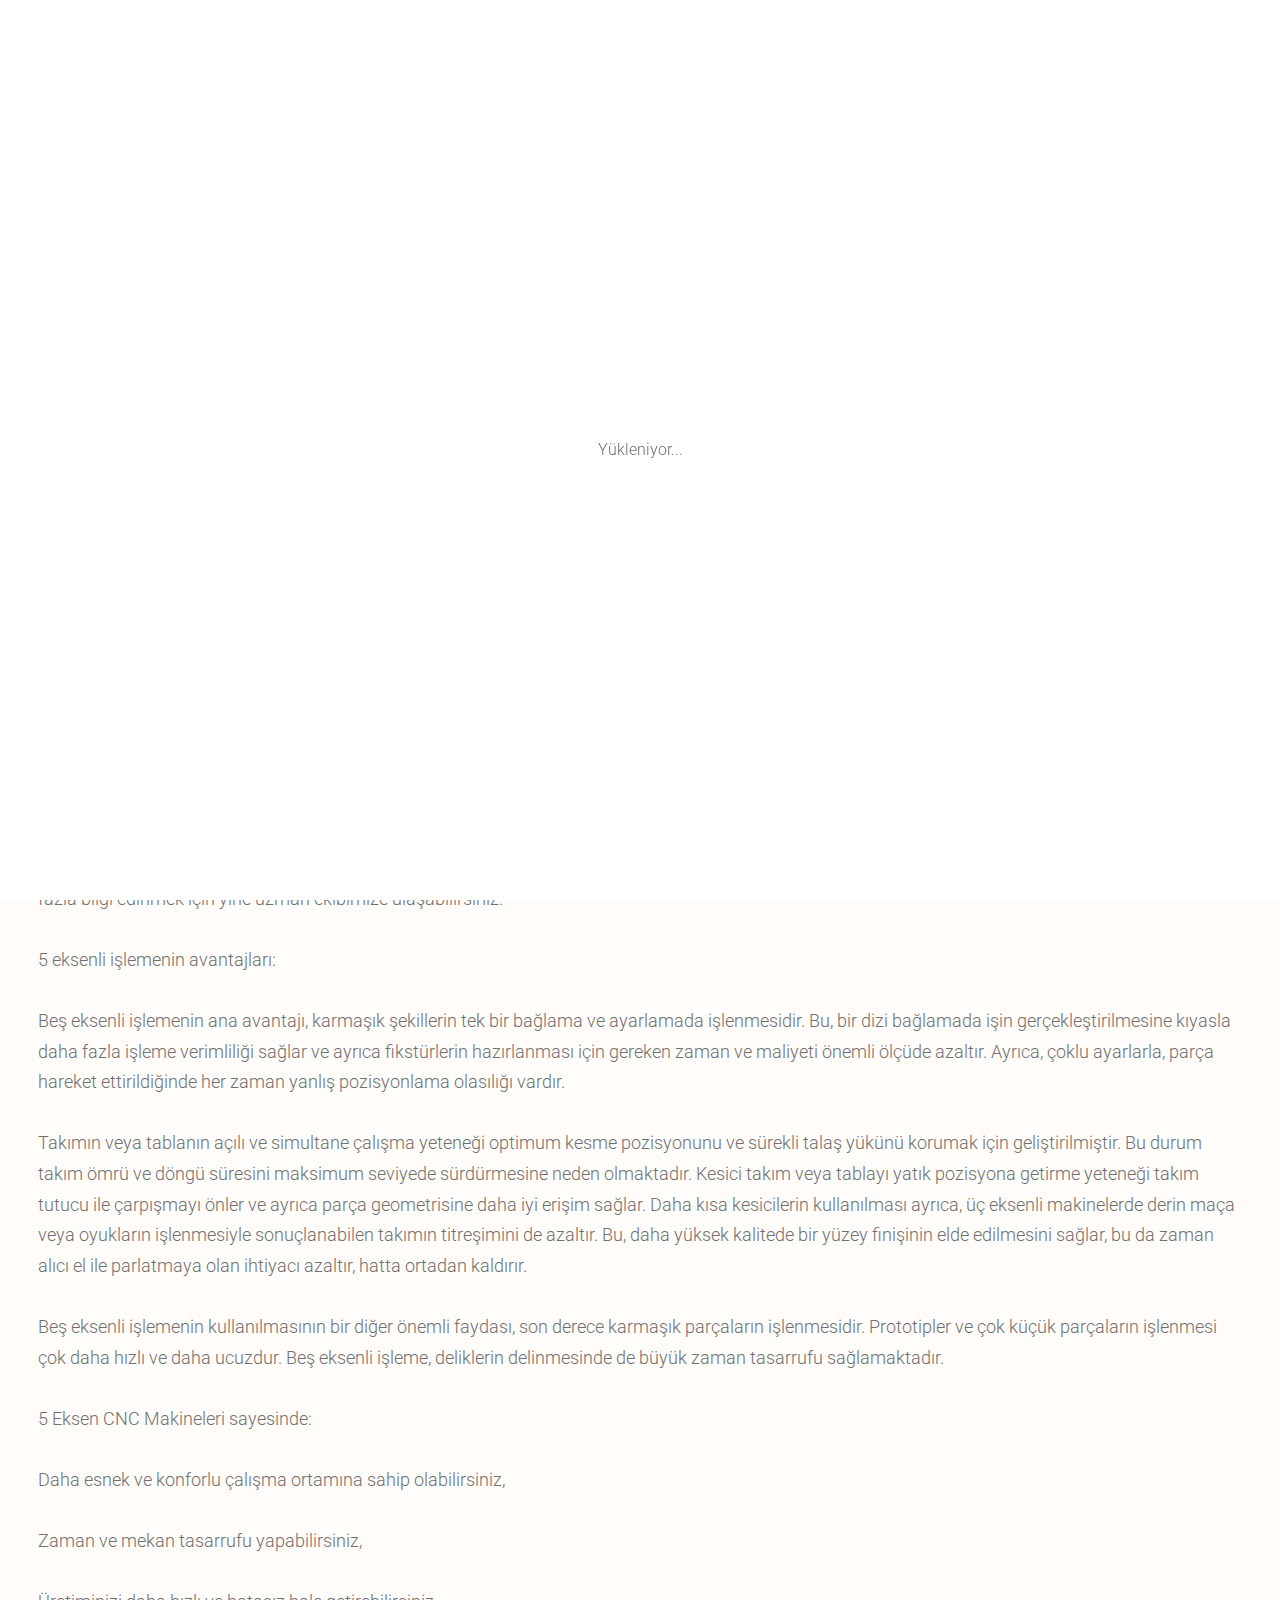
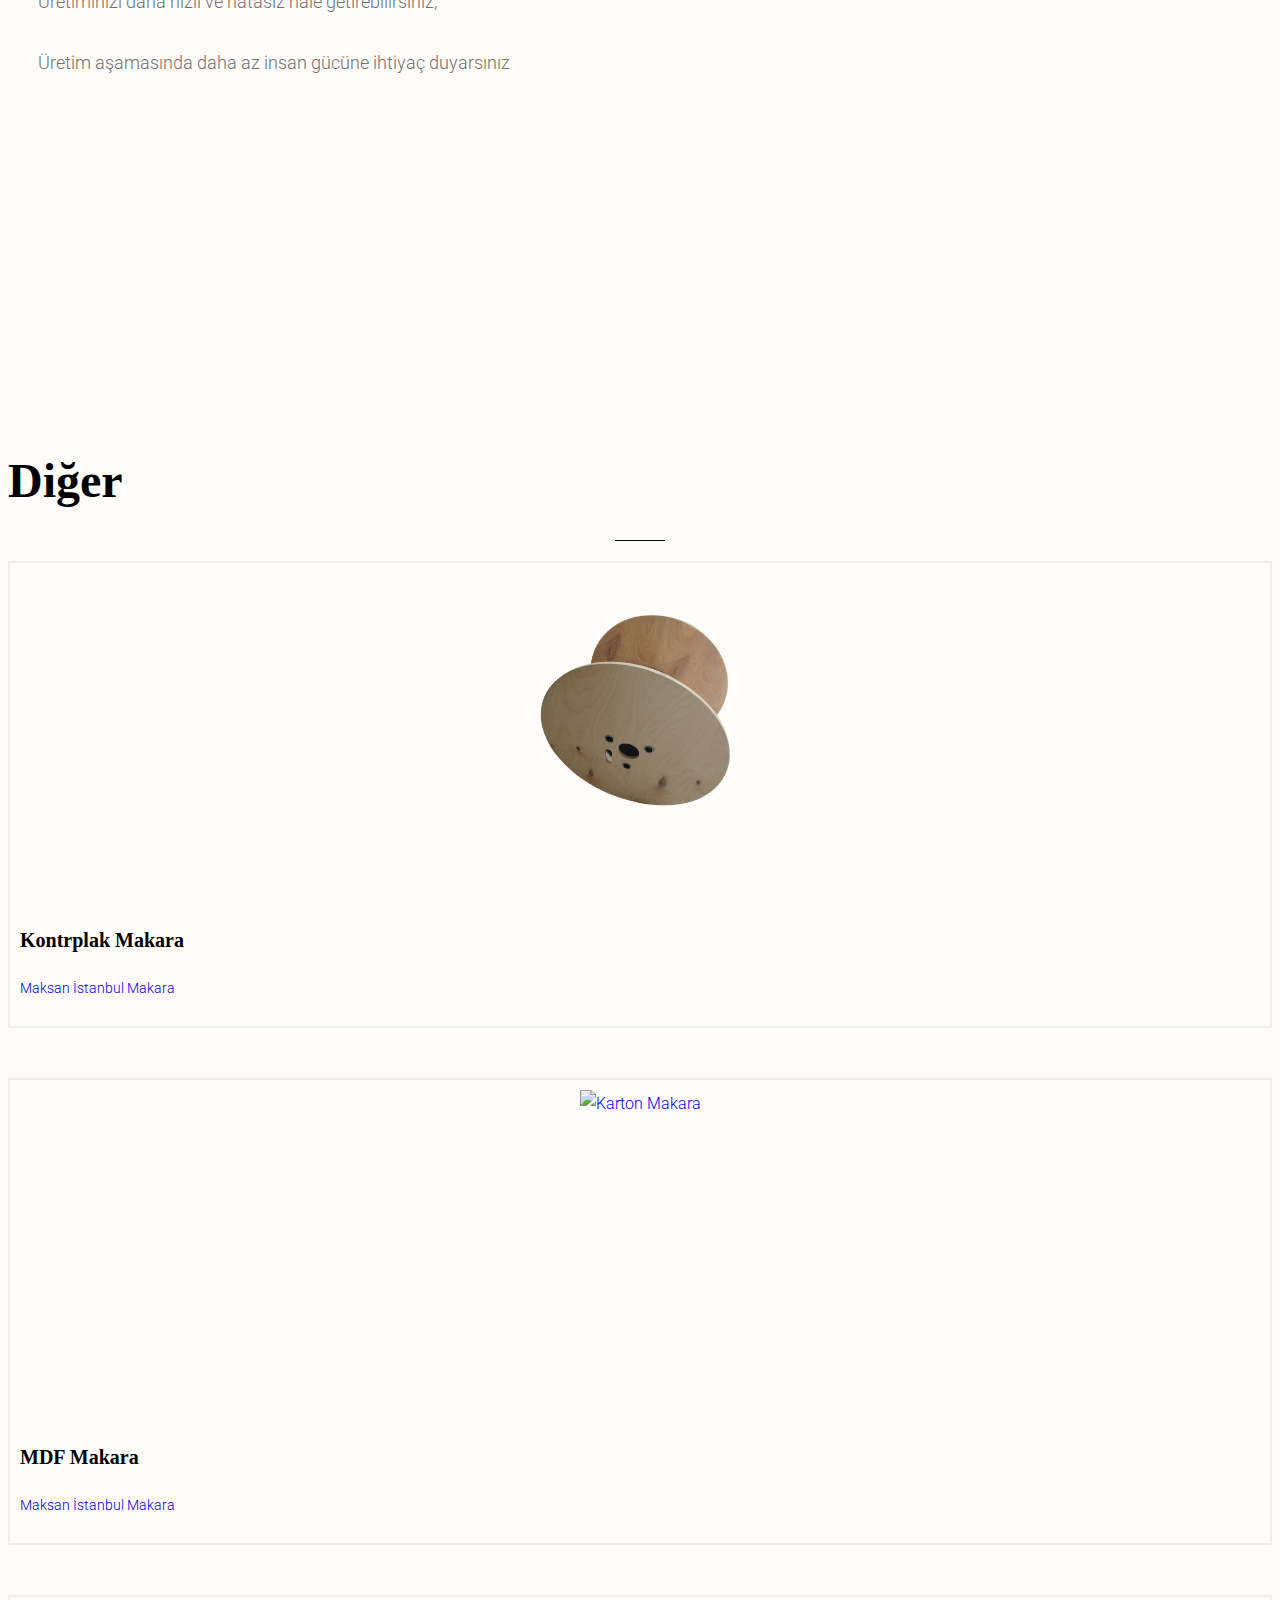
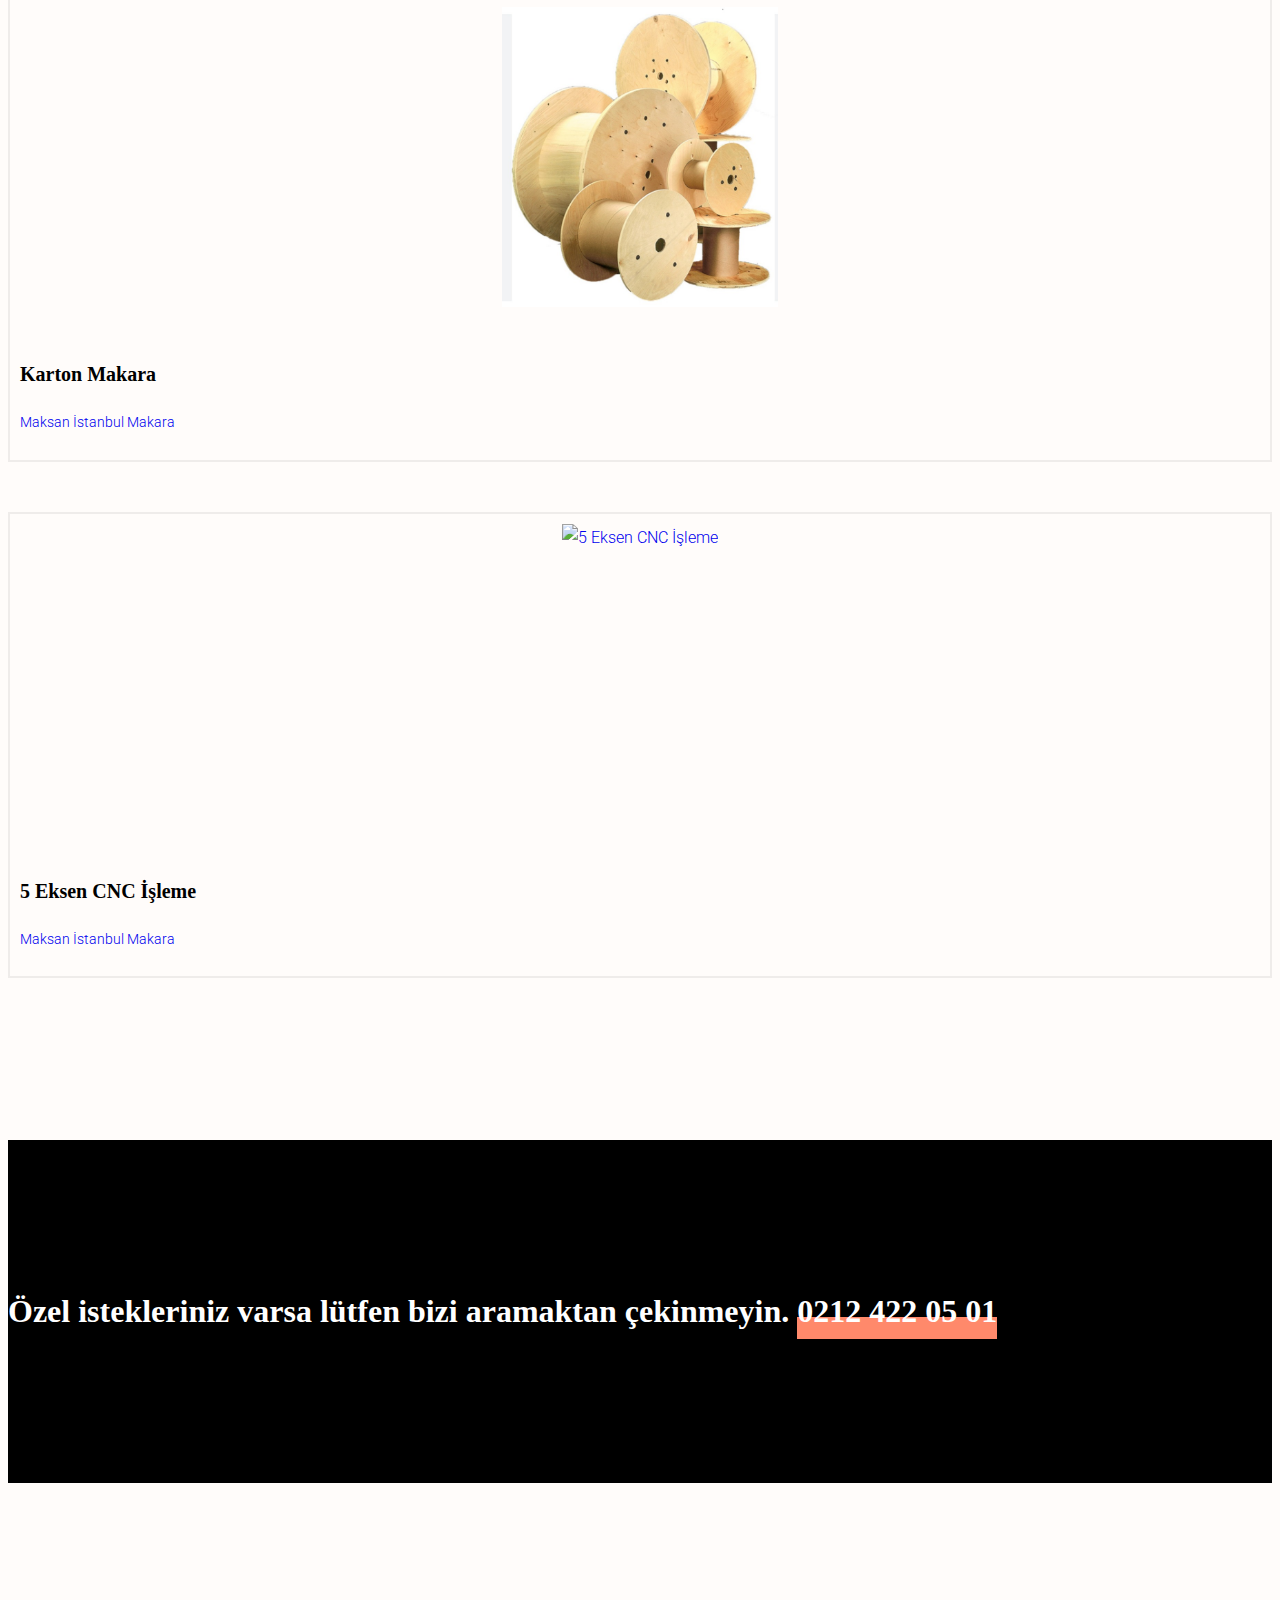
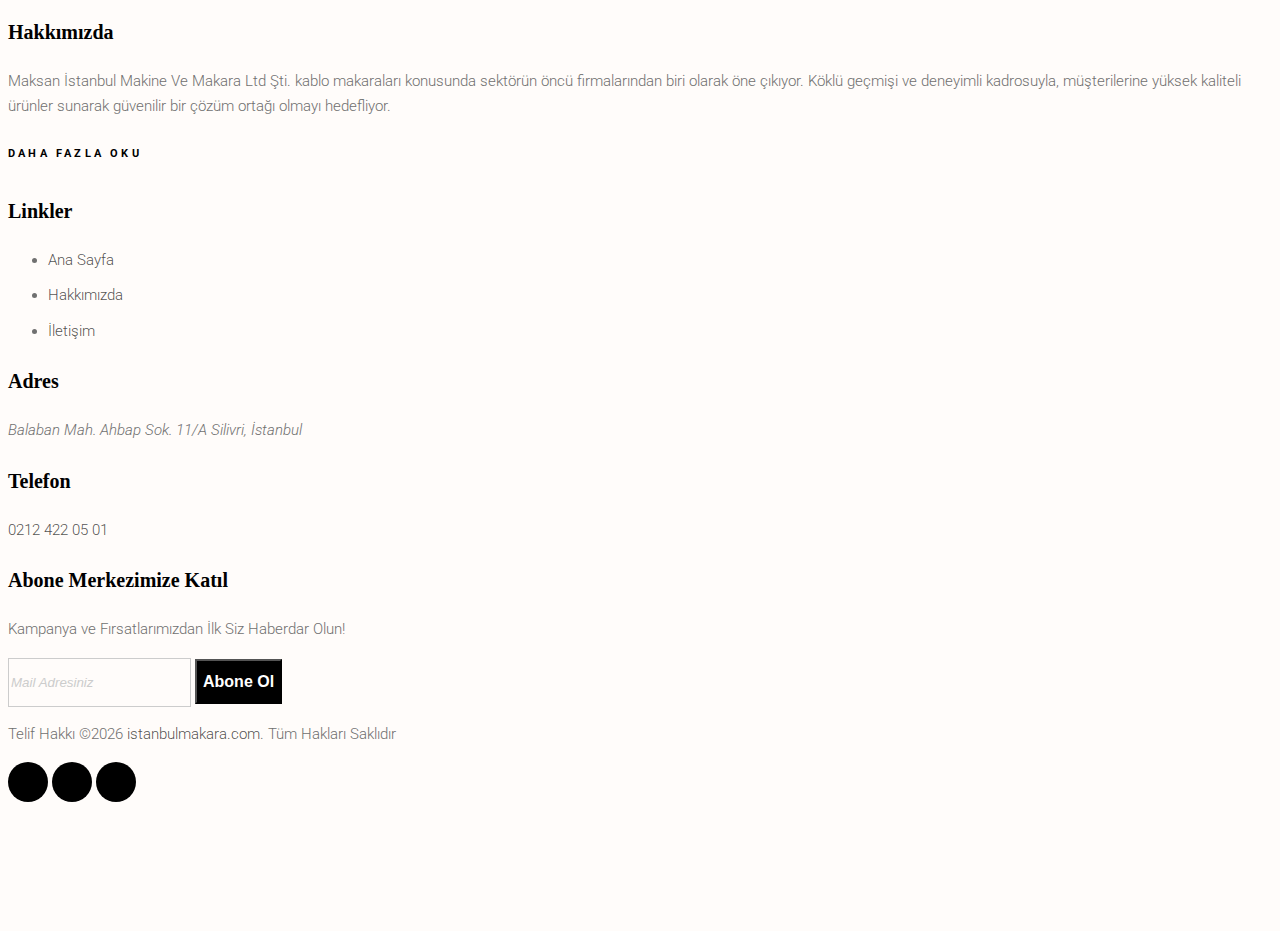
==== commit 9b1c791a: "Add files via upload" ====
--- a/5-eksen-cnc-isleme.html
+++ b/5-eksen-cnc-isleme.html
@@ -51,6 +51,7 @@
           <div style="color: #343434 !important;" class="site-nav-ul-wrap text-center d-none d-lg-block">
             <ul style="color: #343434 !important;" class="site-nav-ul js-clone-nav">
               <li><a style="color: #343434 !important;" href="index.html">Anasayfa</a></li>
+               
       
               <li class="has-children active">
                 <a style="color: #343434 !important;" href="urunler.html">Ürünlerimiz</a>
@@ -58,9 +59,12 @@
                   <li>
                     <a href="kontrplak-makaralar.html">Kontrplak Makaralar</a>
                   </li>
-                   
+                
                   <li>
                     <a href="mdf-makaralar.html">MDF Makaralar</a>
+                  </li>
+                  <li>
+                    <a href="karton-makaralar.html">Karton Makaralar</a>
                   </li>
                   <li>
                     <a href="5-eksen-cnc-isleme.html">5 Eksen CNC İşleme</a>
@@ -68,24 +72,16 @@
                 </ul>
               </li>
       
+              <li><a style="color: #343434 !important;" href="haberler.html">Haberler</a></li>  
               <li><a style="color: #343434 !important;" href="hakkimizda.html">Hakkımızda</a></li>
               <li><a style="color: #343434 !important;" href="iletisim.html">İletişim</a></li>
             </ul>
           </div>
           <div class="icons-wrap text-md-right">
       
-            <ul class="icons-top d-none d-lg-block">
-      
-              <li>
-                <a href="#"><span class="icon-facebook"></span></a>
-              </li>
-              <li>
-                <a href="#"><span class="icon-twitter"></span></a>
-              </li>
-              <li>
-                <a href="#"><span class="icon-instagram"></span></a>
-              </li>
-            </ul>
+             <a href="siparis.html" class="cta-btn">
+              Sipariş Ver
+            </a>
       
             <!-- Mobile Toggle -->
             <a href="#" class="d-block d-lg-none burger js-menu-toggle" data-toggle="collapse" data-target="#main-navbar">
@@ -177,64 +173,78 @@
         
 
 
-        <div class="untree_co--site-section">
+         <div class="untree_co--site-section">
           <div class="container pt-5 pb-5">
             <div class="row justify-content-center text-center">
               <div class="col-lg-6 section-heading aos-init aos-animate" data-aos="fade-up">
-                <h3 class="text-center">Diğer Ürünlerimiz</h3>
+                <h3 class="text-center">Diğer</h3>
               </div>
             </div>
           </div>
           <div class="container">
-          <div class="row">
-          
-            <div class="col-md-4">
-              <div class="post-entry aos-init aos-animate" data-aos="fade-up" data-aos-delay="100">
-                <a href="kontrplak-makaralar.html" class="thumb">
-                  <img src="images/urun/kontrplak-makara.jpg" alt="Kontrplak Makara" class="img-fluid">
-                </a>
-                <div class="post-entry-contents">
-                  <h3><a href="kontrplak-makaralar.html">Kontrplak Makara</a></h3>
-                  <div class="date">Eylül 14, 2024 • by <a href="#">Maksan İstanbul Makara</a></div>
-                  <p>Kontrplak makaralar, çevre dostu bir taşıma ve depolama çözümü olarak yaygın olarak kullanılan makaralardır.
-                    Yüzeyi pürüzsüz ve düzgündür, bu da malzemelerin düzenli sarılmasını sağlar.</p>
-                </div>
-              </div>
-            </div>
-          
-            <div class="col-md-4">
-              <div class="post-entry aos-init aos-animate" data-aos="fade-up" data-aos-delay="100">
-                <a href="mdf-makaralar.html" class="thumb">
-                  <img src="images/urun/kartonmakara.jpg" alt="Karton Makara" class="img-fluid">
-                </a>
-                <div class="post-entry-contents">
-                  <h3><a href="karton-makaralar.html">MDF Makara</a></h3>
-                  <div class="date">Eylül 14, 2024 • by <a href="#">Maksan İstanbul Makara</a></div>
-                  <p>Bu makaralar uluslararası standartlara uygun, geri dönüştürülebilir ve çevre dostudur. İnce zincir, kurdele,
-                    ip gibi malzemeleri ambalajlamada kullanılır. 15-25 kg taşıma kapasitesine sahiptir.</p>
-                </div>
-              </div>
-            </div>
-          
-          
-          
-            <div class="col-md-4">
-              <div class="post-entry aos-init aos-animate" data-aos="fade-up" data-aos-delay="100">
-                <a href="5-eksen-cnc-isleme.html" class="thumb">
-                  <img src="images/urun/5eksencnvc.jpg" alt="5 Eksen CNC İşleme" class="img-fluid">
-                </a>
-                <div class="post-entry-contents">
-                  <h3><a href="5-eksen-cnc-isleme.html">5 Eksen CNC İşleme</a></h3>
-                  <div class="date">Eylül 14, 2024 • by <a href="#">Maksan İstanbul Makara</a></div>
-                  <p>5 Eksen CNC işleme, parçanın 5 farklı eksende işlenmesini sağlar. İş gücünden ve zamandan tasarruf sağladığı
-                    gibi hassas üretimleri hızlı bir şekilde gerçekleştirmenizi sağlar. Beş eksenli işlemenin avantajları arasında
-                    daha kısa kesicilerin kullanılması ve yüzey finişinin yüksek kalitede olması bulunur.</p>
-                </div>
-              </div>
-            </div>
-          
-          
-          </div>
+            <div class="row">
+        
+              <div class="col-md-4">
+                <div class="post-entry aos-init aos-animate" data-aos="fade-up" data-aos-delay="100">
+                  <a href="kontrplak-makaralar.html" class="thumb">
+                    <img src="images/urun/mdf.jpg" alt="Kontrplak Makara" class="img-fluid">
+                  </a>
+                  <div class="post-entry-contents">
+                    <h3><a href="kontrplak-makaralar.html">Kontrplak Makara</a></h3>
+                    <div class="date"> <a href="#">Maksan İstanbul Makara</a></div>
+                    <p>Kontrplak makaralar, çevre dostu bir taşıma ve depolama çözümü olarak yaygın olarak kullanılan
+                      makaralardır. Yüzeyi pürüzsüz ve düzgündür, bu da malzemelerin düzenli sarılmasını sağlar.</p>
+                  </div>
+                </div>
+              </div>
+        
+              <div class="col-md-4">
+                <div class="post-entry aos-init aos-animate" data-aos="fade-up" data-aos-delay="100">
+                  <a href="mdf-makaralar.html" class="thumb">
+                    <img src="images/mdf.jpg" alt="Karton Makara" class="img-fluid">
+                  </a>
+                  <div class="post-entry-contents">
+                    <h3><a href="mdf-makaralar.html">MDF Makara</a></h3>
+                    <div class="date"> <a href="#">Maksan İstanbul Makara</a></div>
+                    <p>Bu makaralar uluslararası standartlara uygun, geri dönüştürülebilir ve çevre dostudur. İnce zincir,
+                      kurdele, ip gibi malzemeleri ambalajlamada kullanılır. 15-25 kg taşıma kapasitesine sahiptir.</p>
+                  </div>
+                </div>
+              </div>
+              <div class="col-md-4">
+                <div class="post-entry aos-init aos-animate" data-aos="fade-up" data-aos-delay="100">
+                  <a href="karton-makaralar.html" class="thumb">
+                    <img src="images/urun/karton/1 (6).jpg" alt="Karton Makara" class="img-fluid">
+                  </a>
+                  <div class="post-entry-contents">
+                    <h3><a href="karton-makaralar.html">Karton Makara</a></h3>
+                    <div class="date"> <a href="#">Maksan İstanbul Makara</a></div>
+                    <p>Bu makaralar uluslararası standartlara uygun, geri dönüştürülebilir ve çevre dostudur. İnce zincir,
+                      kurdele, ip gibi malzemeleri ambalajlamada kullanılır. 15-25 kg taşıma kapasitesine sahiptir.</p>
+                  </div>
+                </div>
+              </div>
+        
+        
+        
+              <div class="col-md-4">
+                <div class="post-entry aos-init aos-animate" data-aos="fade-up" data-aos-delay="100">
+                  <a href="5-eksen-cnc-isleme.html" class="thumb">
+                    <img src="images/urun/5eksencnvc.jpg" alt="5 Eksen CNC İşleme" class="img-fluid">
+                  </a>
+                  <div class="post-entry-contents">
+                    <h3><a href="5-eksen-cnc-isleme.html">5 Eksen CNC İşleme</a></h3>
+                    <div class="date"> <a href="#">Maksan İstanbul Makara</a></div>
+                    <p>5 Eksen CNC işleme, parçanın 5 farklı eksende işlenmesini sağlar. İş gücünden ve zamandan tasarruf
+                      sağladığı gibi hassas üretimleri hızlı bir şekilde gerçekleştirmenizi sağlar. Beş eksenli işlemenin
+                      avantajları arasında daha kısa kesicilerin kullanılması ve yüzey finişinin yüksek kalitede olması bulunur.
+                    </p>
+                  </div>
+                </div>
+              </div>
+        
+        
+            </div>
         
           </div>
         </div>
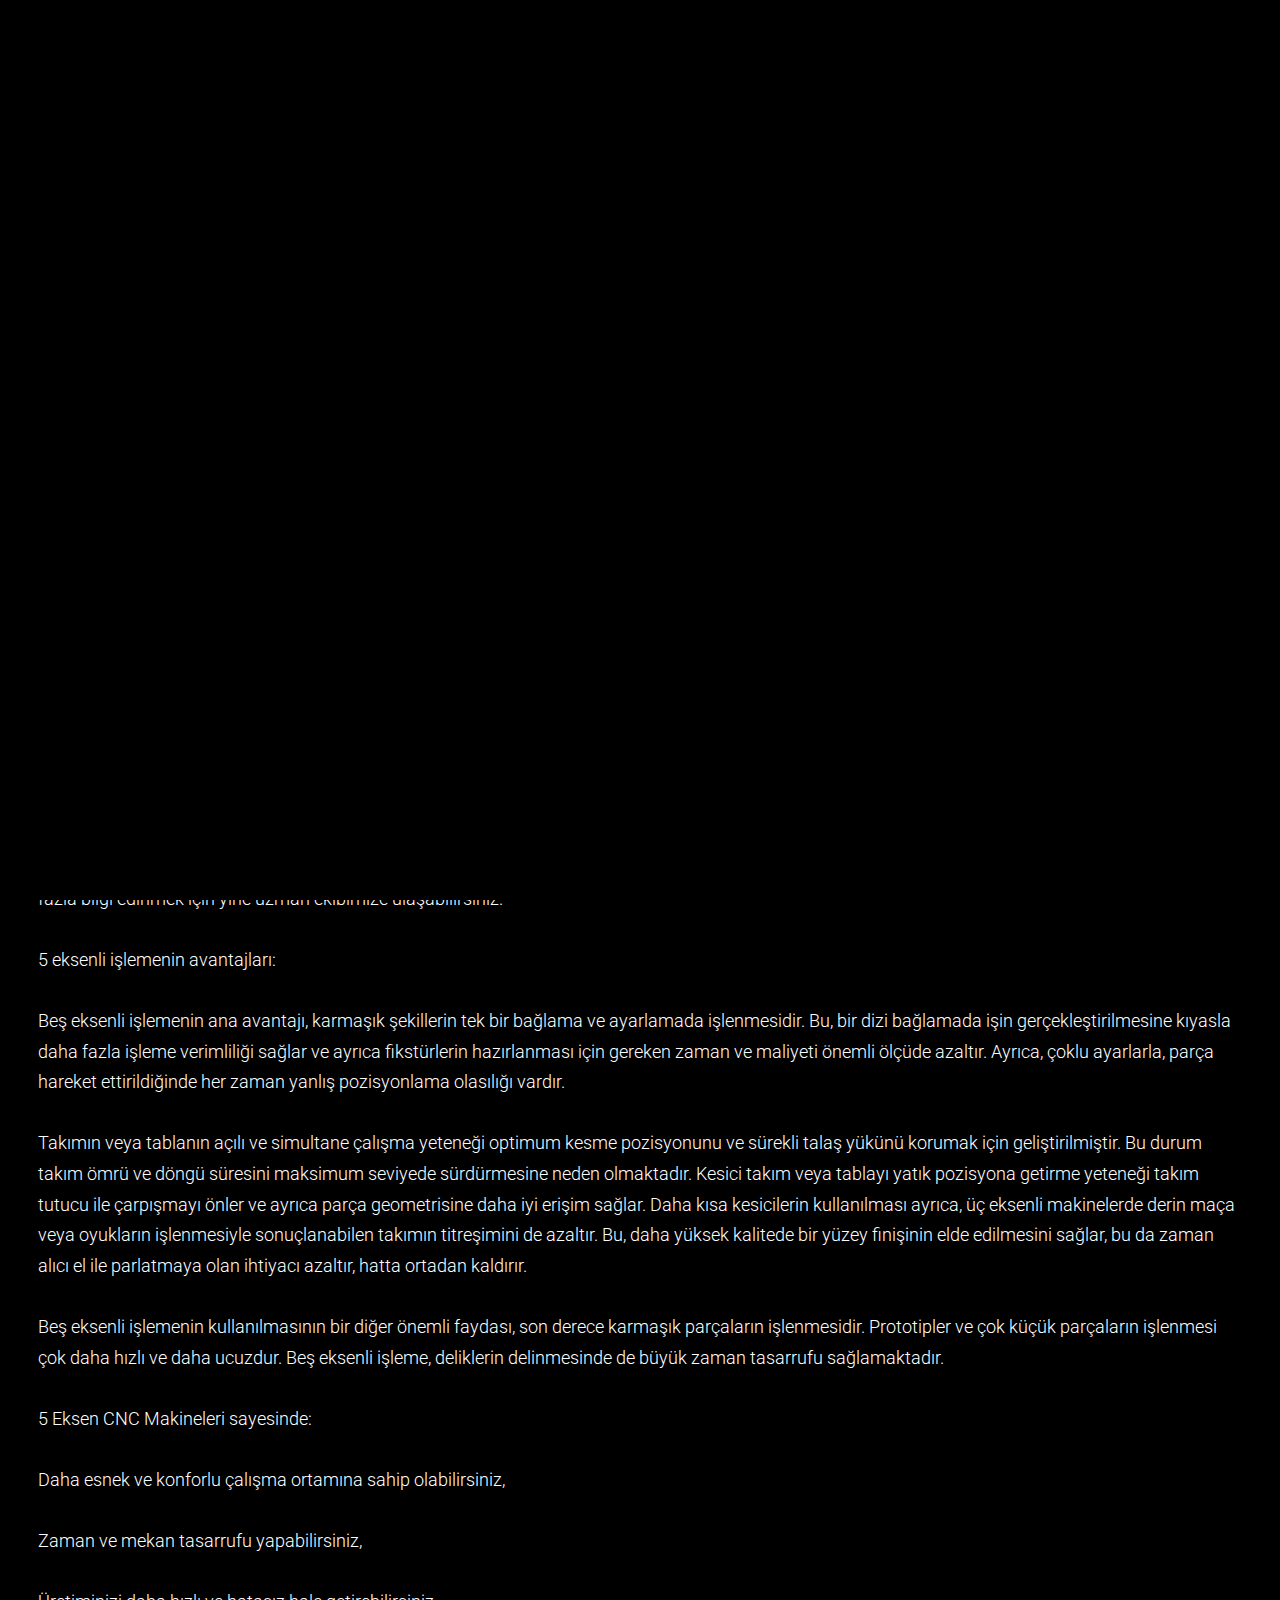
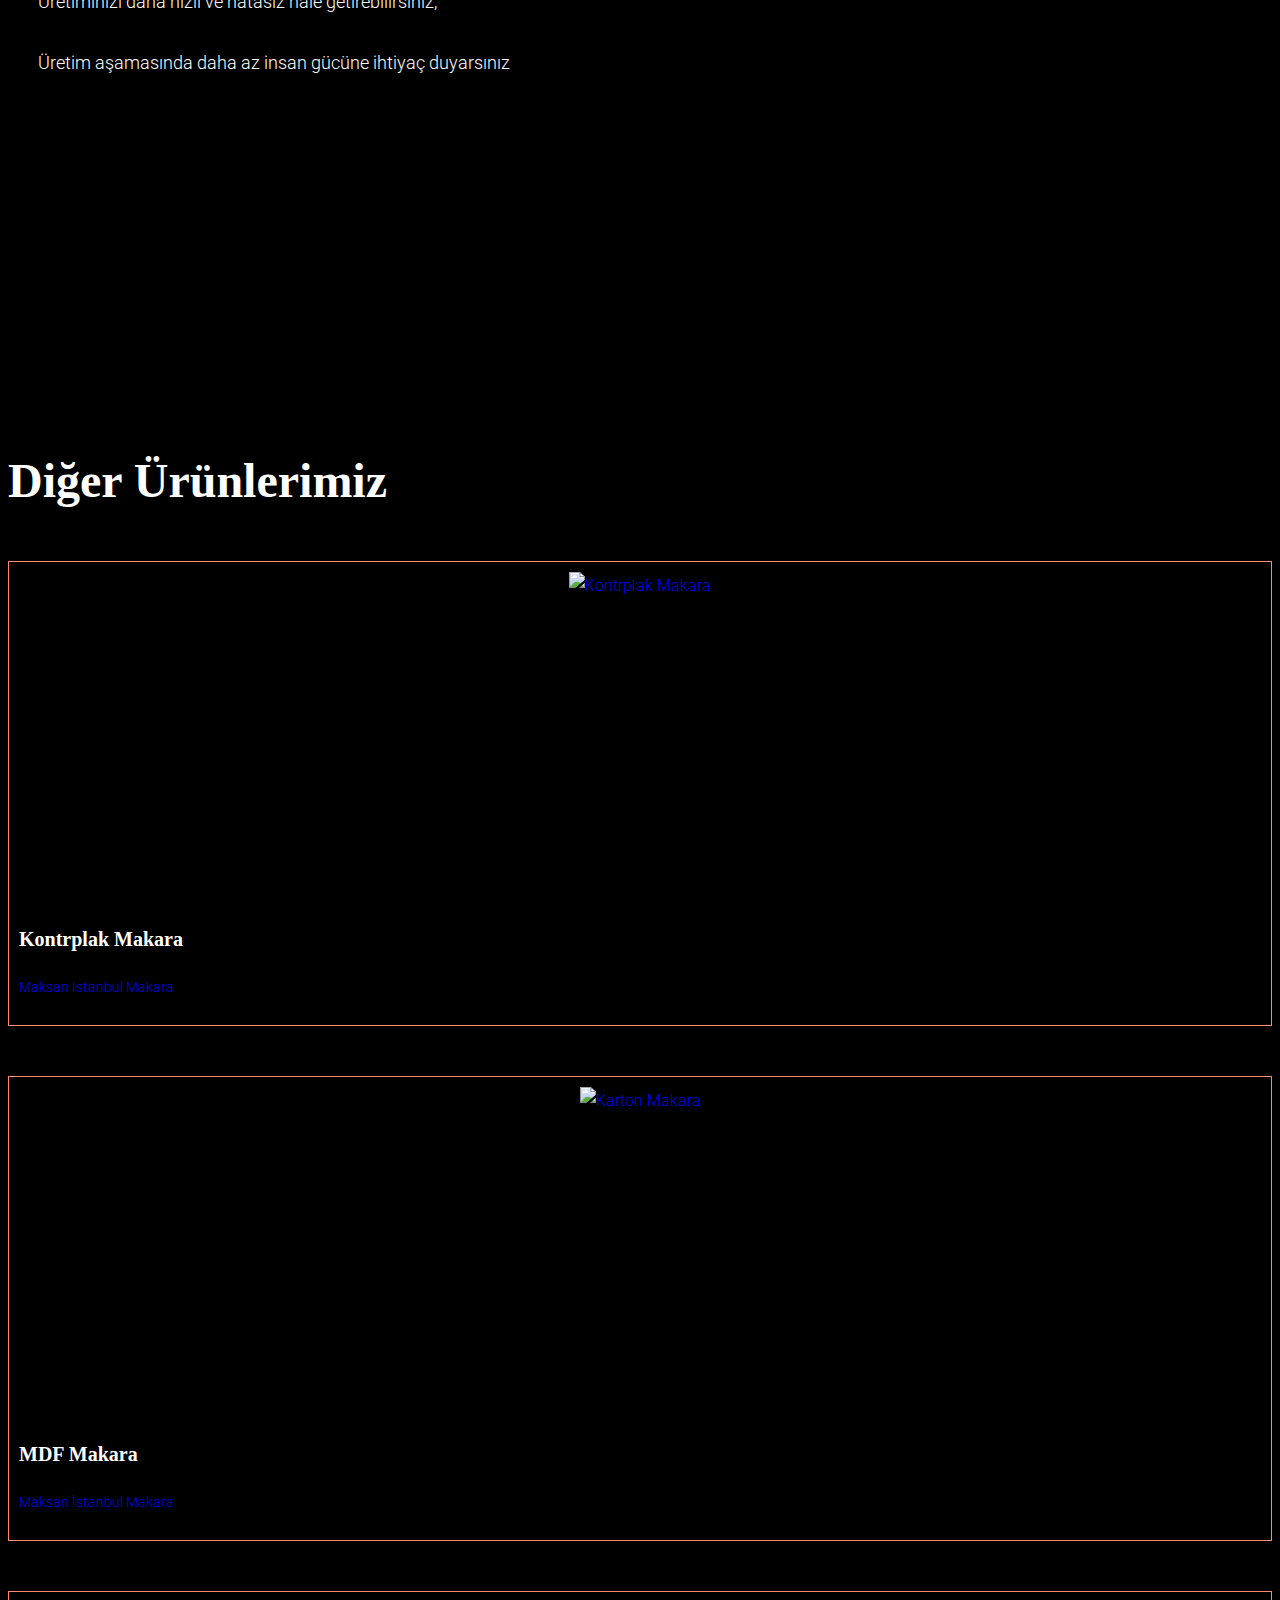
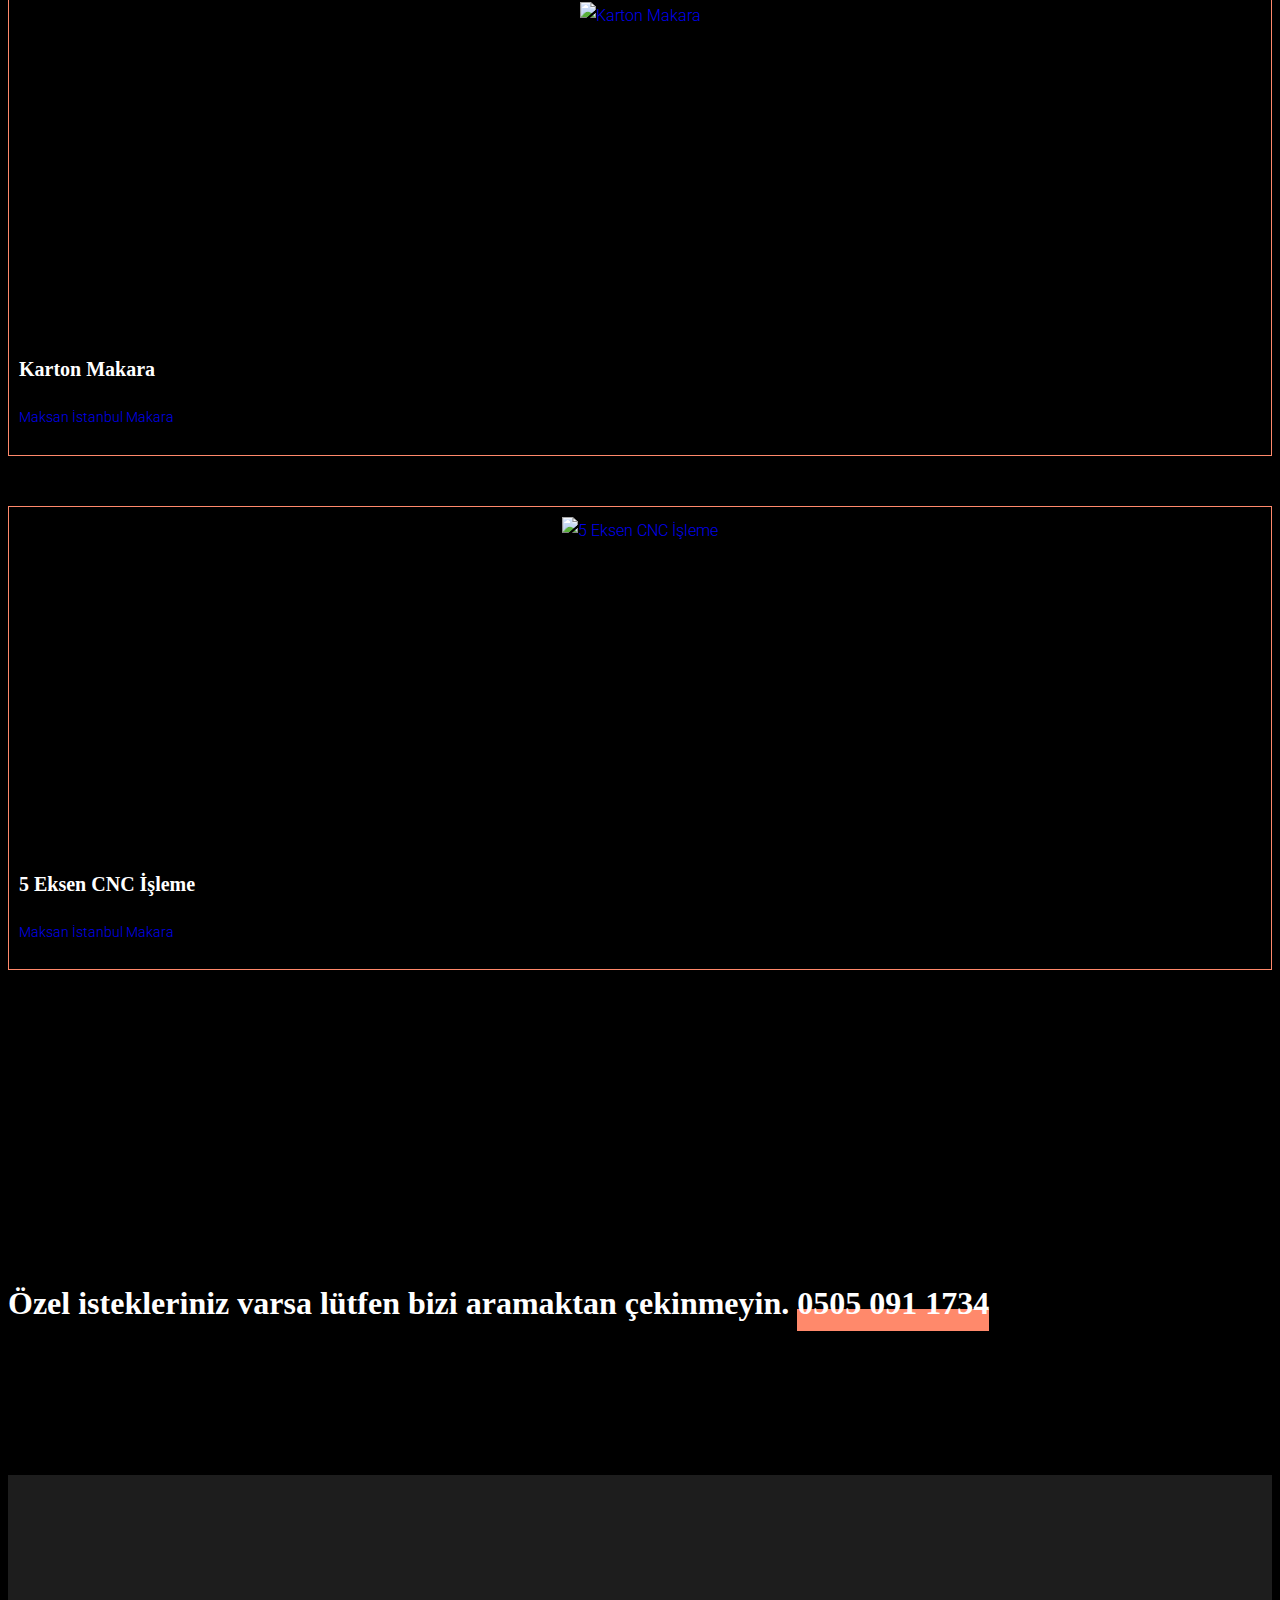
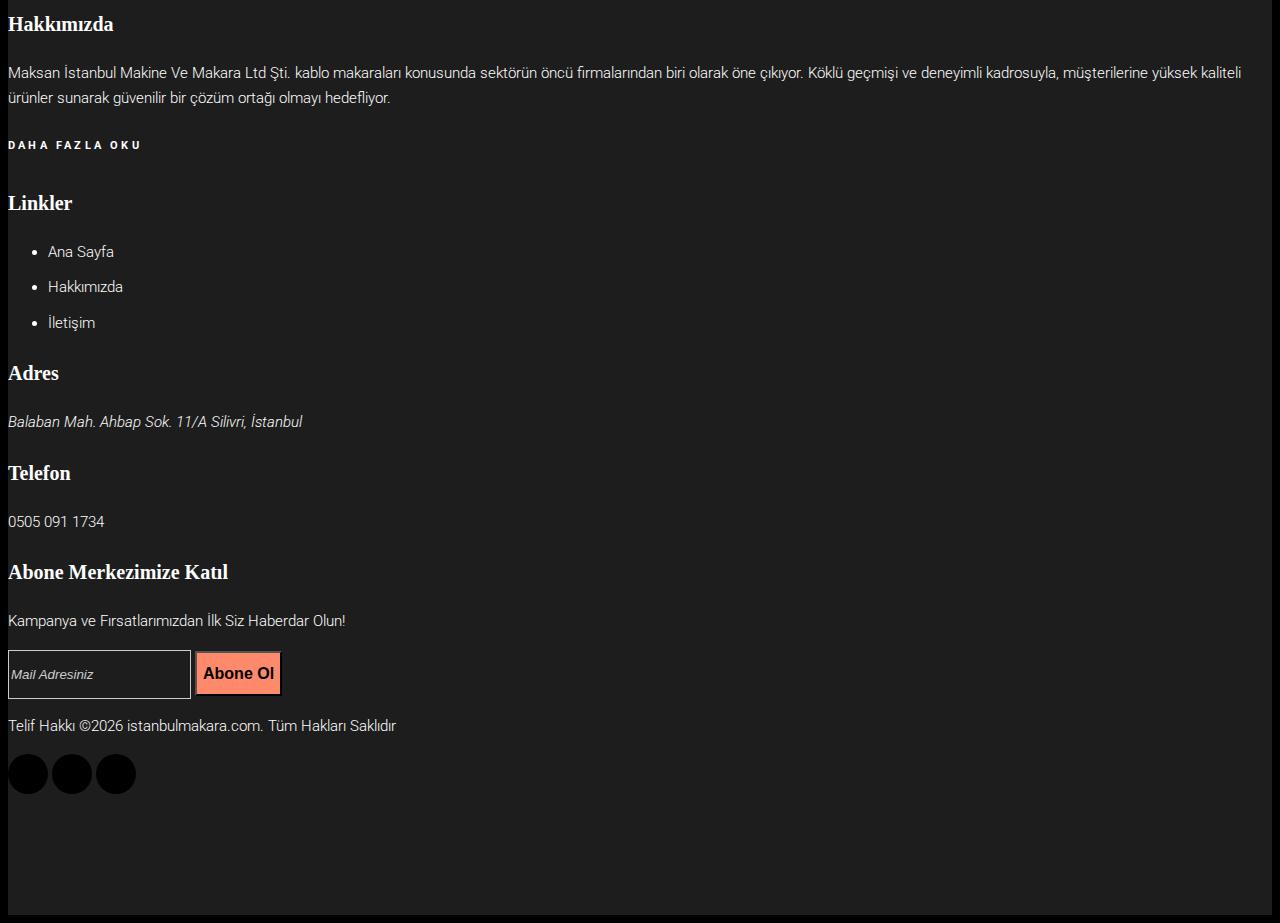
==== commit 4c50379a: "Add files via upload" ====
--- a/5-eksen-cnc-isleme.html
+++ b/5-eksen-cnc-isleme.html
@@ -43,18 +43,18 @@
 
     <div class="untree_co--site-wrap">
 
-      <nav style="color: #343434 !important; box-shadow: 0 0 15px #34343450;" class="untree_co--site-nav js-sticky-nav">
-        <div style="color: #343434 !important;" class="container d-flex align-items-center">
-          <div style="color: #343434 !important;" class="logo-wrap">
-            <a style="color: #343434 !important;" href="index.html" class="untree_co--site-logo">İstanbul Makara</a>
-          </div>
-          <div style="color: #343434 !important;" class="site-nav-ul-wrap text-center d-none d-lg-block">
-            <ul style="color: #343434 !important;" class="site-nav-ul js-clone-nav">
-              <li><a style="color: #343434 !important;" href="index.html">Anasayfa</a></li>
+      <nav style="color: #fff !important; box-shadow: 0 0 15px #34343450;" class="untree_co--site-nav js-sticky-nav">
+        <div style="color: #fff !important;" class="container d-flex align-items-center">
+          <div style="color: #fff !important;" class="logo-wrap">
+            <a style="color: #fff !important;" href="index.html" class="untree_co--site-logo">İstanbul Makara</a>
+          </div>
+          <div style="color: #fff !important;" class="site-nav-ul-wrap text-center d-none d-lg-block">
+            <ul style="color: #fff !important;" class="site-nav-ul js-clone-nav">
+              <li><a style="color: #fff !important;" href="index.html">Anasayfa</a></li>
                
       
               <li class="has-children active">
-                <a style="color: #343434 !important;" href="urunler.html">Ürünlerimiz</a>
+                <a style="color: #fff !important;" href="urunler.html">Ürünlerimiz</a>
                 <ul class="dropdown">
                   <li>
                     <a href="kontrplak-makaralar.html">Kontrplak Makaralar</a>
@@ -72,9 +72,9 @@
                 </ul>
               </li>
       
-              <li><a style="color: #343434 !important;" href="haberler.html">Haberler</a></li>  
-              <li><a style="color: #343434 !important;" href="hakkimizda.html">Hakkımızda</a></li>
-              <li><a style="color: #343434 !important;" href="iletisim.html">İletişim</a></li>
+              <li><a style="color: #fff !important;" href="haberler.html">Haberler</a></li>  
+              <li><a style="color: #fff !important;" href="hakkimizda.html">Hakkımızda</a></li>
+              <li><a style="color: #fff !important;" href="iletisim.html">İletişim</a></li>
             </ul>
           </div>
           <div class="icons-wrap text-md-right">
@@ -177,17 +177,17 @@
           <div class="container pt-5 pb-5">
             <div class="row justify-content-center text-center">
               <div class="col-lg-6 section-heading aos-init aos-animate" data-aos="fade-up">
-                <h3 class="text-center">Diğer</h3>
+                <h3 class="text-center">Diğer Ürünlerimiz</h3>
               </div>
             </div>
           </div>
           <div class="container">
             <div class="row">
-        
+            
               <div class="col-md-4">
                 <div class="post-entry aos-init aos-animate" data-aos="fade-up" data-aos-delay="100">
                   <a href="kontrplak-makaralar.html" class="thumb">
-                    <img src="images/urun/mdf.jpg" alt="Kontrplak Makara" class="img-fluid">
+                    <img src="images/URUNLER/kkontrl.jpg" alt="Kontrplak Makara" class="img-fluid">
                   </a>
                   <div class="post-entry-contents">
                     <h3><a href="kontrplak-makaralar.html">Kontrplak Makara</a></h3>
@@ -197,11 +197,11 @@
                   </div>
                 </div>
               </div>
-        
+            
               <div class="col-md-4">
                 <div class="post-entry aos-init aos-animate" data-aos="fade-up" data-aos-delay="100">
                   <a href="mdf-makaralar.html" class="thumb">
-                    <img src="images/mdf.jpg" alt="Karton Makara" class="img-fluid">
+                    <img src="images/URUNLER/mdf-original.jpg" alt="Karton Makara" class="img-fluid">
                   </a>
                   <div class="post-entry-contents">
                     <h3><a href="mdf-makaralar.html">MDF Makara</a></h3>
@@ -214,7 +214,7 @@
               <div class="col-md-4">
                 <div class="post-entry aos-init aos-animate" data-aos="fade-up" data-aos-delay="100">
                   <a href="karton-makaralar.html" class="thumb">
-                    <img src="images/urun/karton/1 (6).jpg" alt="Karton Makara" class="img-fluid">
+                    <img src="images/URUNLER/karton-or.jpg" alt="Karton Makara" class="img-fluid">
                   </a>
                   <div class="post-entry-contents">
                     <h3><a href="karton-makaralar.html">Karton Makara</a></h3>
@@ -224,9 +224,9 @@
                   </div>
                 </div>
               </div>
-        
-        
-        
+            
+            
+            
               <div class="col-md-4">
                 <div class="post-entry aos-init aos-animate" data-aos="fade-up" data-aos-delay="100">
                   <a href="5-eksen-cnc-isleme.html" class="thumb">
@@ -242,8 +242,8 @@
                   </div>
                 </div>
               </div>
-        
-        
+            
+            
             </div>
         
           </div>
@@ -254,7 +254,7 @@
           <div class="container">
             <div class="row">
               <div class="col-12 text-center" style="color: #fff !important;">
-                <h3 style="color: #fff !important;" class="m-0 p-0">Özel istekleriniz varsa lütfen bizi aramaktan çekinmeyin.  <a style="color: #fff !important;" href="#">0212 422 05 01</a></h3>
+                <h3 style="color: #fff !important;" class="m-0 p-0">Özel istekleriniz varsa lütfen bizi aramaktan çekinmeyin.  <a style="color: #fff !important;" href="#">0505 091 1734</a></h3>
               </div>
             </div>
           </div>
@@ -294,7 +294,7 @@
                     <div class="col-md-6">
                       <h3>Telefon</h3>
                       <p>
-                        <a href="#">0212 422 05 01</a>
+                        <a href="#">0505 091 1734</a>
                       </p>
                     </div>
                   </div>
--- a/css/style.css
+++ b/css/style.css
@@ -1,30 +1,17 @@
- 
+
 body {
   font-family: "Roboto", sans-serif;
-  background-color: #ff7b0005;
+ 
+  background-color: #000000;
+   
+
   font-weight: 300;
-  color: rgba(0, 0, 0, 0.5);
-  color: #707070;
+  
   line-height: 1.7;
   overflow-x: hidden;
   position: relative;
 }
 
-body:before {
-  content: "";
-  position: absolute;
-  left: 0;
-  right: 0;
-  bottom: 0;
-  top: 0;
-  background: rgba(0, 0, 0, 0.5);
-  visibility: hidden;
-  opacity: 0;
-  -webkit-transition: .3s all ease;
-  -o-transition: .3s all ease;
-  transition: .3s all ease;
-  z-index: 8;
-}
 
 body.offcanvas {
   overflow: hidden;
@@ -58,7 +45,7 @@
 h1, h2, h3, h4, h5, h6,
 .h1, .h2, .h3, .h4, .h5, .h6 {
   font-family: 'Times New Roman', serif;
-  color: #000;
+  color: #ffffff;
 }
 
 a {
@@ -74,6 +61,7 @@
 .untree_co--site-section {
   padding: 7rem 0;
   position: relative;
+  color: #fff !important;
   clear: both;
   width: 100%;
 }
@@ -229,7 +217,7 @@
   bottom: 0;
   right: 0;
   left: 0;
-  background: rgba(0, 0, 0, 0.3);
+  background: rgb(0, 0, 0);
 }
 
 .untree_co--site-hero .site-hero-contents {
@@ -500,7 +488,7 @@
   object-fit: cover;
 }
 .suite-contents{
-  background: #ff990020 !important;
+  background: #FF896B !important;
   
   padding: 15px;
   border-radius: 7px;
@@ -675,7 +663,7 @@
 .section-heading h3 {
   font-size: 3rem;
   font-weight: 700;
-  color: #000;
+  color: #ffffff;
   position: relative;
   padding-bottom: 20px;
   margin-bottom: 20px;
@@ -762,15 +750,15 @@
 }
 
 .readmore.primary {
-  color: #ff896b;
+  color: #FF896B;
 }
 
 .readmore.primary:before {
-  background: #ff896b;
+  background: #FF896B;
 }
 
 .readmore.primary:hover {
-  color: #ff896b;
+  color: #FF896B;
 }
 
 .readmore.reverse:before {
@@ -829,7 +817,7 @@
 }
 
 .icons-top.icons-dark li a:hover {
-  background: #ff896b;
+  background: #FF896B;
 }
 
 /* Site Nav */
@@ -960,7 +948,7 @@
   left: 0;
   top: 100%;
   min-width: 200px;
-  background: #fff;
+  background: #000;
   padding: 20px 0px;
   margin-top: 20px;
   -webkit-box-shadow: 0 15px 30px 0 rgba(0, 0, 0, 0.2);
@@ -993,8 +981,8 @@
 }
 
 .sticky-wrapper .untree_co--site-nav .site-nav-ul > li.has-children > .dropdown > li a:hover, .sticky-wrapper .untree_co--site-nav .site-nav-ul > li.has-children > ul > li a:hover {
-  color: #000;
-  background: #f9f9f9;
+  color: #fff;
+  background: #FF896B;
   padding-left: 30px;
 }
 
@@ -1097,9 +1085,10 @@
 }
 
 .sticky-wrapper.is-sticky .untree_co--site-nav {
-  background: #fff;
+  background: #000;
   -webkit-box-shadow: 0 2px 10px 0 rgba(0, 0, 0, 0.05);
   box-shadow: 0 2px 10px 0 rgba(0, 0, 0, 0.05);
+  border-bottom: 2px solid #353535;
 }
 
 @media (min-width: 992px) {
@@ -1110,11 +1099,11 @@
 }
 
 .sticky-wrapper.is-sticky .untree_co--site-nav a {
-  color: #000;
+  color: #fff;
 }
 
 .sticky-wrapper.is-sticky .untree_co--site-nav .site-nav-ul li a {
-  color: #000;
+  color: #fff;
 }
 
 .sticky-wrapper.is-sticky .untree_co--site-nav .site-nav-ul > li > a:before {
@@ -1449,7 +1438,8 @@
 .post-entry{
   padding: 10px;
   margin-bottom: 50px;
-  border: 2px solid #00000010;
+  background: #000000;
+  border: 1px solid #FF896B;
 }
 /* Blog */
 .post-entry .thumb {
@@ -1467,13 +1457,19 @@
 .post-entry h3 {
   font-size: 20px;
   font-weight: 700;
-  color: #000;
+  color: #fff !important;
+}
+.post-entry h3 a{
+  color: #fff !important;
 }
 .hero-banner{
   position: relative;
   width: 100%;
   height: 750px;
-  border-bottom: 5px solid #ff896b;
+  background: url(../images/bg.jpg);
+  background-repeat: no-repeat;
+  background-position: center;
+  background-size: cover;
   box-shadow: 0 0 15px #00000025;
 }
 .top-texts{
@@ -1482,9 +1478,9 @@
   justify-content: center;
   flex-direction: column;
   text-align: center;
-  position: absolute;
-  top: 0;
-  width: 100%;
+
+  max-width: 950px;
+  margin: auto;
   height: 100%;
   z-index: 1;
   
@@ -1493,14 +1489,23 @@
   color: #fff;
 }
 .top-text-h{
+  color: #FF896B;
   font-size: 32px;
   font-weight: 800;
 }
+.hero-banner a{
+      display: flex;
+      align-items: center;
+      justify-content: center;
+      padding: 25px 35px;
+      margin-top: 20px;
+      background: #00000099 !important;
+}
 .top-text-p{
-  
   max-width: 1200px;
   font-size: 18px;
-  color: #dbdbdb;
+  color: #d3d3d3;
+  font-weight: 800;
 }
 .hero-banner img{
   width: 100%;
@@ -1690,7 +1695,7 @@
   display: inline-block;
   width: 15px;
   height: 3px;
-  background: rgba(255, 137, 107, 0.4);
+  background: #FF896B;
   margin: 3px;
 }
 
@@ -1745,20 +1750,22 @@
 footer {
   padding: 7rem 0;
   font-size: 15px;
+  background: #1d1d1d;
+  color: #fff;
 }
 
 footer h3 {
   font-size: 20px;
   margin-bottom: 20px;
-  color: #000;
+  color: #fff;
 }
 
 footer a {
-  color: rgba(0, 0, 0, 0.7);
+  color: #fff !important;
 }
 
 footer a:hover {
-  color: #000;
+  color: #FF896B;
 }
 
 footer ul li {
@@ -1772,7 +1779,7 @@
 }
 
 footer .form-subscribe .form-control:active, footer .form-subscribe .form-control:focus {
-  color: #000;
+  color: #fff;
   outline: none;
   -webkit-box-shadow: none;
   box-shadow: none;
@@ -1789,8 +1796,8 @@
 }
 
 .btn.btn-black {
-  background: #000;
-  color: #fff;
+  background: #FF896B;
+  color: #000 !important;
 }
 
 .form-control {
@@ -1832,10 +1839,11 @@
 }
 
 .media-29191 {
-  border: 1px solid #00000010;
+  border: 1px solid #964300 !important;
   box-shadow: 0 0 15px #00000010;
+  background: #000 !important;
   padding: 40px;
-  background: #ffbb0010;
+  background: #ffffff;
   -webkit-transition: .3s all ease;
   -o-transition: .3s all ease;
   transition: .3s all ease;
@@ -2124,7 +2132,7 @@
   height: 100%;
   position: fixed;
   z-index: 7100;
-  background: #fff;
+  background: #000;
   top: 0;
   left: 0;
   right: 0;
@@ -2140,3 +2148,92 @@
   -ms-transform: translate(-50%, -50%);
   transform: translate(-50%, -50%);
 }
+
+.swiper {
+  width: 100%;
+  height: 500px;
+  box-shadow: 0 0 25px #00000025;
+  border: 1px solid #964300;
+    border-radius: 11px;
+}
+
+.swiper-slide {
+  text-align: center;
+  font-size: 18px;
+
+  display: flex;
+  justify-content: center;
+  align-items: center;
+}
+
+.swiper-slide img {
+  display: block;
+  width: 100%;
+  height: 100%;
+ 
+ 
+  
+  object-fit: contain;
+}
+
+.swiper {
+  margin-left: auto;
+  margin-right: auto;
+}
+
+ .form-label {
+  padding: 8px 12px;
+  width: 100%;
+   background: #ff896b20;
+ }
+
+ .number-input {
+   
+   background-color: #000000 !important;
+   border: 1px solid #353535;
+   color: #fff !important;
+ }
+
+ .text-input {
+   background-color: #000000 !important;
+   border: 1px solid #353535;
+   color: #fff !important;
+ }
+ .number-input:hover {
+   
+   background-color: #353535 !important;
+   color: #fff !important;
+ }
+
+ .text-input:hover {
+   background-color: #353535 !important;
+   color: #fff !important;
+ }
+
+ .btn-custom {
+   background-color: #d4af37 !important;
+   color: #000 !important;
+ }
+
+ @media (max-width: 768px) {
+
+   .number-input,
+   .text-input,
+   .form-select,
+   textarea {
+     width: 100% !important;
+   }
+ }
+
+ .cta-btn{
+  color: #000 !important;
+  padding: 10px 20px;
+  background: #000;
+  border:2px solid #ff896b;
+  border-radius: 50px;
+  box-shadow: 0 0 15px #00000010;
+  
+  font-size: 16px;
+  color: #fff !important;
+ }
+ 